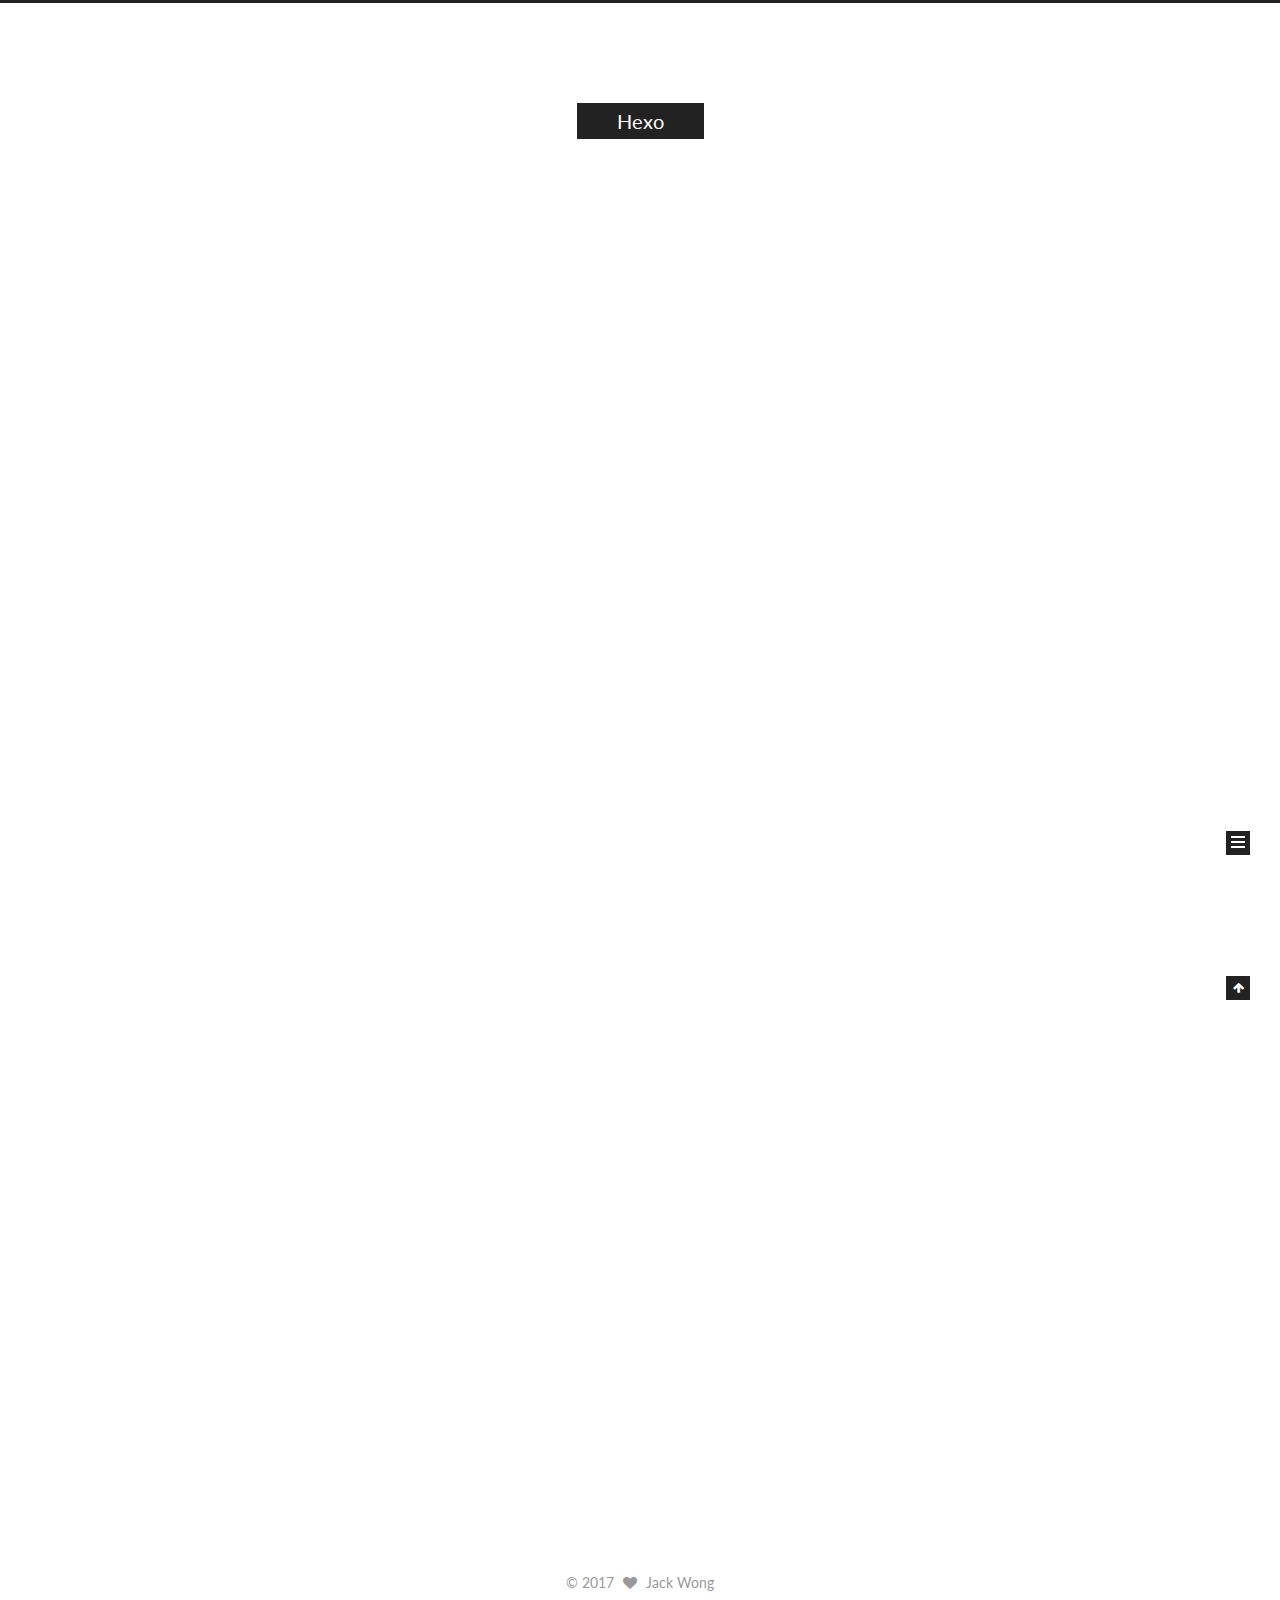
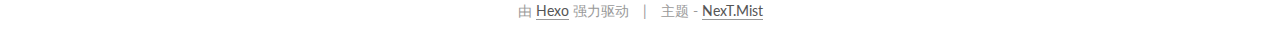
==== index.html @ d4b5f469 "Site updated: 2017-07-05 15:34:07" ====
<!doctype html>



  


<html class="theme-next mist use-motion" lang="zh-Hans">
<head>
  <meta charset="UTF-8"/>
<meta http-equiv="X-UA-Compatible" content="IE=edge" />
<meta name="viewport" content="width=device-width, initial-scale=1, maximum-scale=1"/>









<meta http-equiv="Cache-Control" content="no-transform" />
<meta http-equiv="Cache-Control" content="no-siteapp" />















  
  
  <link href="/lib/fancybox/source/jquery.fancybox.css?v=2.1.5" rel="stylesheet" type="text/css" />




  
  
  
  

  
    
    
  

  

  

  

  

  
    
    
    <link href="//fonts.googleapis.com/css?family=Lato:300,300italic,400,400italic,700,700italic&subset=latin,latin-ext" rel="stylesheet" type="text/css">
  






<link href="/lib/font-awesome/css/font-awesome.min.css?v=4.6.2" rel="stylesheet" type="text/css" />

<link href="/css/main.css?v=5.1.1" rel="stylesheet" type="text/css" />


  <meta name="keywords" content="Hexo, NexT" />








  <link rel="shortcut icon" type="image/x-icon" href="/favicon.ico?v=5.1.1" />






<meta name="description" content="大道至简 simplicity is the ultimate form of sophistication">
<meta property="og:type" content="website">
<meta property="og:title" content="Hexo">
<meta property="og:url" content="http://yoursite.com/index.html">
<meta property="og:site_name" content="Hexo">
<meta property="og:description" content="大道至简 simplicity is the ultimate form of sophistication">
<meta name="twitter:card" content="summary">
<meta name="twitter:title" content="Hexo">
<meta name="twitter:description" content="大道至简 simplicity is the ultimate form of sophistication">



<script type="text/javascript" id="hexo.configurations">
  var NexT = window.NexT || {};
  var CONFIG = {
    root: '/',
    scheme: 'Mist',
    sidebar: {"position":"left","display":"hide","offset":12,"offset_float":0,"b2t":false,"scrollpercent":false},
    fancybox: true,
    motion: true,
    duoshuo: {
      userId: '0',
      author: '博主'
    },
    algolia: {
      applicationID: '',
      apiKey: '',
      indexName: '',
      hits: {"per_page":10},
      labels: {"input_placeholder":"Search for Posts","hits_empty":"We didn't find any results for the search: ${query}","hits_stats":"${hits} results found in ${time} ms"}
    }
  };
</script>



  <link rel="canonical" href="http://yoursite.com/"/>





  <title>Hexo</title>
  














</head>

<body itemscope itemtype="http://schema.org/WebPage" lang="zh-Hans">

  
  
    
  

  <div class="container sidebar-position-left 
   page-home 
 ">
    <div class="headband"></div>

    <header id="header" class="header" itemscope itemtype="http://schema.org/WPHeader">
      <div class="header-inner"><div class="site-brand-wrapper">
  <div class="site-meta ">
    

    <div class="custom-logo-site-title">
      <a href="/"  class="brand" rel="start">
        <span class="logo-line-before"><i></i></span>
        <span class="site-title">Hexo</span>
        <span class="logo-line-after"><i></i></span>
      </a>
    </div>
      
        <p class="site-subtitle"></p>
      
  </div>

  <div class="site-nav-toggle">
    <button>
      <span class="btn-bar"></span>
      <span class="btn-bar"></span>
      <span class="btn-bar"></span>
    </button>
  </div>
</div>

<nav class="site-nav">
  

  
    <ul id="menu" class="menu">
      
        
        <li class="menu-item menu-item-home">
          <a href="/" rel="section">
            
              <i class="menu-item-icon fa fa-fw fa-home"></i> <br />
            
            首页
          </a>
        </li>
      
        
        <li class="menu-item menu-item-archives">
          <a href="/archives/" rel="section">
            
              <i class="menu-item-icon fa fa-fw fa-archive"></i> <br />
            
            归档
          </a>
        </li>
      
        
        <li class="menu-item menu-item-tags">
          <a href="/tags/" rel="section">
            
              <i class="menu-item-icon fa fa-fw fa-tags"></i> <br />
            
            标签
          </a>
        </li>
      

      
    </ul>
  

  
</nav>



 </div>
    </header>

    <main id="main" class="main">
      <div class="main-inner">
        <div class="content-wrap">
          <div id="content" class="content">
            
  <section id="posts" class="posts-expand">
    
      

  

  
  
  

  <article class="post post-type-normal " itemscope itemtype="http://schema.org/Article">
    <link itemprop="mainEntityOfPage" href="http://yoursite.com/2017/06/29/article-title/">

    <span hidden itemprop="author" itemscope itemtype="http://schema.org/Person">
      <meta itemprop="name" content="Jack Wong">
      <meta itemprop="description" content="">
      <meta itemprop="image" content="http://a2.qpic.cn/psb?/f7299f6e-00da-4d4c-9fb1-8a17c630b456/jE.WMUGCTJn9BSETzy*xFQn8huYNK.FJA8dAgrJhYkQ!/b/dAwBAAAAAAAA&bo=AAWrBqsG5QgFB8w!&rf=viewer_4">
    </span>

    <span hidden itemprop="publisher" itemscope itemtype="http://schema.org/Organization">
      <meta itemprop="name" content="Hexo">
    </span>

    
      <header class="post-header">

        
        
          <h1 class="post-title" itemprop="name headline">
                
                <a class="post-title-link" href="/2017/06/29/article-title/" itemprop="url">article title</a></h1>
        

        <div class="post-meta">
          <span class="post-time">
            
              <span class="post-meta-item-icon">
                <i class="fa fa-calendar-o"></i>
              </span>
              
                <span class="post-meta-item-text">发表于</span>
              
              <time title="创建于" itemprop="dateCreated datePublished" datetime="2017-06-29T18:43:06+08:00">
                2017-06-29
              </time>
            

            

            
          </span>

          

          
            
          

          
          

          

          

          

        </div>
      </header>
    

    <div class="post-body" itemprop="articleBody">

      
      

      
        
          
            
          
        
      
    </div>

    <div>
      
    </div>

    <div>
      
    </div>

    <div>
      
    </div>

    <footer class="post-footer">
      

      

      

      
      
        <div class="post-eof"></div>
      
    </footer>
  </article>


    
      

  

  
  
  

  <article class="post post-type-normal " itemscope itemtype="http://schema.org/Article">
    <link itemprop="mainEntityOfPage" href="http://yoursite.com/2017/06/29/hello-world/">

    <span hidden itemprop="author" itemscope itemtype="http://schema.org/Person">
      <meta itemprop="name" content="Jack Wong">
      <meta itemprop="description" content="">
      <meta itemprop="image" content="http://a2.qpic.cn/psb?/f7299f6e-00da-4d4c-9fb1-8a17c630b456/jE.WMUGCTJn9BSETzy*xFQn8huYNK.FJA8dAgrJhYkQ!/b/dAwBAAAAAAAA&bo=AAWrBqsG5QgFB8w!&rf=viewer_4">
    </span>

    <span hidden itemprop="publisher" itemscope itemtype="http://schema.org/Organization">
      <meta itemprop="name" content="Hexo">
    </span>

    
      <header class="post-header">

        
        
          <h1 class="post-title" itemprop="name headline">
                
                <a class="post-title-link" href="/2017/06/29/hello-world/" itemprop="url">Hello World</a></h1>
        

        <div class="post-meta">
          <span class="post-time">
            
              <span class="post-meta-item-icon">
                <i class="fa fa-calendar-o"></i>
              </span>
              
                <span class="post-meta-item-text">发表于</span>
              
              <time title="创建于" itemprop="dateCreated datePublished" datetime="2017-06-29T18:27:53+08:00">
                2017-06-29
              </time>
            

            

            
          </span>

          

          
            
          

          
          

          

          

          

        </div>
      </header>
    

    <div class="post-body" itemprop="articleBody">

      
      

      
        
          
            <p>Welcome to <a href="https://hexo.io/" target="_blank" rel="external">Hexo</a>! This is your very first post. Check <a href="https://hexo.io/docs/" target="_blank" rel="external">documentation</a> for more info. If you get any problems when using Hexo, you can find the answer in <a href="https://hexo.io/docs/troubleshooting.html" target="_blank" rel="external">troubleshooting</a> or you can ask me on <a href="https://github.com/hexojs/hexo/issues" target="_blank" rel="external">GitHub</a>.</p>
<h2 id="Quick-Start"><a href="#Quick-Start" class="headerlink" title="Quick Start"></a>Quick Start</h2><h3 id="Create-a-new-post"><a href="#Create-a-new-post" class="headerlink" title="Create a new post"></a>Create a new post</h3><figure class="highlight bash"><table><tr><td class="gutter"><pre><div class="line">1</div></pre></td><td class="code"><pre><div class="line">$ hexo new <span class="string">"My New Post"</span></div></pre></td></tr></table></figure>
<p>More info: <a href="https://hexo.io/docs/writing.html" target="_blank" rel="external">Writing</a></p>
<h3 id="Run-server"><a href="#Run-server" class="headerlink" title="Run server"></a>Run server</h3><figure class="highlight bash"><table><tr><td class="gutter"><pre><div class="line">1</div></pre></td><td class="code"><pre><div class="line">$ hexo server</div></pre></td></tr></table></figure>
<p>More info: <a href="https://hexo.io/docs/server.html" target="_blank" rel="external">Server</a></p>
<h3 id="Generate-static-files"><a href="#Generate-static-files" class="headerlink" title="Generate static files"></a>Generate static files</h3><figure class="highlight bash"><table><tr><td class="gutter"><pre><div class="line">1</div></pre></td><td class="code"><pre><div class="line">$ hexo generate</div></pre></td></tr></table></figure>
<p>More info: <a href="https://hexo.io/docs/generating.html" target="_blank" rel="external">Generating</a></p>
<h3 id="Deploy-to-remote-sites"><a href="#Deploy-to-remote-sites" class="headerlink" title="Deploy to remote sites"></a>Deploy to remote sites</h3><figure class="highlight bash"><table><tr><td class="gutter"><pre><div class="line">1</div></pre></td><td class="code"><pre><div class="line">$ hexo deploy</div></pre></td></tr></table></figure>
<p>More info: <a href="https://hexo.io/docs/deployment.html" target="_blank" rel="external">Deployment</a></p>

          
        
      
    </div>

    <div>
      
    </div>

    <div>
      
    </div>

    <div>
      
    </div>

    <footer class="post-footer">
      

      

      

      
      
        <div class="post-eof"></div>
      
    </footer>
  </article>


    
  </section>

  


          </div>
          


          

        </div>
        
          
  
  <div class="sidebar-toggle">
    <div class="sidebar-toggle-line-wrap">
      <span class="sidebar-toggle-line sidebar-toggle-line-first"></span>
      <span class="sidebar-toggle-line sidebar-toggle-line-middle"></span>
      <span class="sidebar-toggle-line sidebar-toggle-line-last"></span>
    </div>
  </div>

  <aside id="sidebar" class="sidebar">
    <div class="sidebar-inner">

      

      

      <section class="site-overview sidebar-panel sidebar-panel-active">
        <div class="site-author motion-element" itemprop="author" itemscope itemtype="http://schema.org/Person">
          <img class="site-author-image" itemprop="image"
               src="http://a2.qpic.cn/psb?/f7299f6e-00da-4d4c-9fb1-8a17c630b456/jE.WMUGCTJn9BSETzy*xFQn8huYNK.FJA8dAgrJhYkQ!/b/dAwBAAAAAAAA&bo=AAWrBqsG5QgFB8w!&rf=viewer_4"
               alt="Jack Wong" />
          <p class="site-author-name" itemprop="name">Jack Wong</p>
           
              <p class="site-description motion-element" itemprop="description">大道至简 simplicity is the ultimate form of sophistication</p>
          
        </div>
        <nav class="site-state motion-element">

          
            <div class="site-state-item site-state-posts">
              <a href="/archives/">
                <span class="site-state-item-count">2</span>
                <span class="site-state-item-name">日志</span>
              </a>
            </div>
          

          

          

        </nav>

        

        <div class="links-of-author motion-element">
          
        </div>

        
        

        
        

        


      </section>

      

      

    </div>
  </aside>


        
      </div>
    </main>

    <footer id="footer" class="footer">
      <div class="footer-inner">
        <div class="copyright" >
  
  &copy; 
  <span itemprop="copyrightYear">2017</span>
  <span class="with-love">
    <i class="fa fa-heart"></i>
  </span>
  <span class="author" itemprop="copyrightHolder">Jack Wong</span>
</div>


<div class="powered-by">
  由 <a class="theme-link" href="https://hexo.io">Hexo</a> 强力驱动
</div>

<div class="theme-info">
  主题 -
  <a class="theme-link" href="https://github.com/iissnan/hexo-theme-next">
    NexT.Mist
  </a>
</div>


        

        
      </div>
    </footer>

    
      <div class="back-to-top">
        <i class="fa fa-arrow-up"></i>
        
      </div>
    

  </div>

  

<script type="text/javascript">
  if (Object.prototype.toString.call(window.Promise) !== '[object Function]') {
    window.Promise = null;
  }
</script>









  












  
  <script type="text/javascript" src="/lib/jquery/index.js?v=2.1.3"></script>

  
  <script type="text/javascript" src="/lib/fastclick/lib/fastclick.min.js?v=1.0.6"></script>

  
  <script type="text/javascript" src="/lib/jquery_lazyload/jquery.lazyload.js?v=1.9.7"></script>

  
  <script type="text/javascript" src="/lib/velocity/velocity.min.js?v=1.2.1"></script>

  
  <script type="text/javascript" src="/lib/velocity/velocity.ui.min.js?v=1.2.1"></script>

  
  <script type="text/javascript" src="/lib/fancybox/source/jquery.fancybox.pack.js?v=2.1.5"></script>


  


  <script type="text/javascript" src="/js/src/utils.js?v=5.1.1"></script>

  <script type="text/javascript" src="/js/src/motion.js?v=5.1.1"></script>



  
  

  
    <script type="text/javascript" src="/js/src/scrollspy.js?v=5.1.1"></script>
<script type="text/javascript" src="/js/src/post-details.js?v=5.1.1"></script>

  

  


  <script type="text/javascript" src="/js/src/bootstrap.js?v=5.1.1"></script>



  


  




	





  





  





  






  





  

  

  

  

  

  

</body>
</html>
---- css/main.css ----
/* normalize.css v3.0.2 | MIT License | git.io/normalize */
html {
  font-family: sans-serif; /* 1 */
  -ms-text-size-adjust: 100%; /* 2 */
  -webkit-text-size-adjust: 100%; /* 2 */
}
body {
  margin: 0;
}
article,
aside,
details,
figcaption,
figure,
footer,
header,
hgroup,
main,
menu,
nav,
section,
summary {
  display: block;
}
audio,
canvas,
progress,
video {
  display: inline-block; /* 1 */
  vertical-align: baseline; /* 2 */
}
audio:not([controls]) {
  display: none;
  height: 0;
}
[hidden],
template {
  display: none;
}
a {
  background-color: transparent;
}
a:active,
a:hover {
  outline: 0;
}
abbr[title] {
  border-bottom: 1px dotted;
}
b,
strong {
  font-weight: bold;
}
dfn {
  font-style: italic;
}
h1 {
  font-size: 2em;
  margin: 0.67em 0;
}
mark {
  background: #ff0;
  color: #000;
}
small {
  font-size: 80%;
}
sub,
sup {
  font-size: 75%;
  line-height: 0;
  position: relative;
  vertical-align: baseline;
}
sup {
  top: -0.5em;
}
sub {
  bottom: -0.25em;
}
img {
  border: 0;
}
svg:not(:root) {
  overflow: hidden;
}
figure {
  margin: 1em 40px;
}
hr {
  -moz-box-sizing: content-box;
  box-sizing: content-box;
  height: 0;
}
pre {
  overflow: auto;
}
code,
kbd,
pre,
samp {
  font-family: monospace, monospace;
  font-size: 1em;
}
button,
input,
optgroup,
select,
textarea {
  color: inherit; /* 1 */
  font: inherit; /* 2 */
  margin: 0; /* 3 */
}
button {
  overflow: visible;
}
button,
select {
  text-transform: none;
}
button,
html input[type="button"],
input[type="reset"],
input[type="submit"] {
  -webkit-appearance: button; /* 2 */
  cursor: pointer; /* 3 */
}
button[disabled],
html input[disabled] {
  cursor: default;
}
button::-moz-focus-inner,
input::-moz-focus-inner {
  border: 0;
  padding: 0;
}
input {
  line-height: normal;
}
input[type="checkbox"],
input[type="radio"] {
  box-sizing: border-box; /* 1 */
  padding: 0; /* 2 */
}
input[type="number"]::-webkit-inner-spin-button,
input[type="number"]::-webkit-outer-spin-button {
  height: auto;
}
input[type="search"] {
  -webkit-appearance: textfield; /* 1 */
  -moz-box-sizing: content-box;
  -webkit-box-sizing: content-box; /* 2 */
  box-sizing: content-box;
}
input[type="search"]::-webkit-search-cancel-button,
input[type="search"]::-webkit-search-decoration {
  -webkit-appearance: none;
}
fieldset {
  border: 1px solid #c0c0c0;
  margin: 0 2px;
  padding: 0.35em 0.625em 0.75em;
}
legend {
  border: 0; /* 1 */
  padding: 0; /* 2 */
}
textarea {
  overflow: auto;
}
optgroup {
  font-weight: bold;
}
table {
  border-collapse: collapse;
  border-spacing: 0;
}
td,
th {
  padding: 0;
}
::selection {
  background: #262a30;
  color: #fff;
}
body {
  position: relative;
  font-family: 'Lato', "PingFang SC", "Microsoft YaHei", sans-serif;
  font-size: 14px;
  line-height: 2;
  color: #555;
  background: #fff;
}
@media (max-width: 767px) {
  body {
    padding-right: 0 !important;
  }
}
@media (min-width: 768px) and (max-width: 991px) {
  body {
    padding-right: 0 !important;
  }
}
@media (min-width: 1600px) {
  body {
    font-size: 16px;
  }
}
h1,
h2,
h3,
h4,
h5,
h6 {
  margin: 0;
  padding: 0;
  font-weight: bold;
  line-height: 1.5;
  font-family: 'Lato', "PingFang SC", "Microsoft YaHei", sans-serif;
}
h2,
h3,
h4,
h5,
h6 {
  margin: 20px 0 15px;
}
h1 {
  font-size: 22px;
}
@media (max-width: 767px) {
  h1 {
    font-size: 18px;
  }
}
h2 {
  font-size: 20px;
}
@media (max-width: 767px) {
  h2 {
    font-size: 16px;
  }
}
h3 {
  font-size: 18px;
}
@media (max-width: 767px) {
  h3 {
    font-size: 14px;
  }
}
h4 {
  font-size: 16px;
}
@media (max-width: 767px) {
  h4 {
    font-size: 12px;
  }
}
h5 {
  font-size: 14px;
}
@media (max-width: 767px) {
  h5 {
    font-size: 10px;
  }
}
h6 {
  font-size: 12px;
}
@media (max-width: 767px) {
  h6 {
    font-size: 8px;
  }
}
p {
  margin: 0 0 25px 0;
}
a {
  color: #555;
  text-decoration: none;
  border-bottom: 1px solid #999;
  word-wrap: break-word;
}
a:hover {
  color: #222;
  border-bottom-color: #222;
}
blockquote {
  margin: 0;
  padding: 0;
}
img {
  display: block;
  margin: auto;
  max-width: 100%;
  height: auto;
}
hr {
  margin: 40px 0;
  height: 3px;
  border: none;
  background-color: #ddd;
  background-image: repeating-linear-gradient(-45deg, #fff, #fff 4px, transparent 4px, transparent 8px);
}
blockquote {
  padding: 0 15px;
  color: #666;
  border-left: 4px solid #ddd;
}
blockquote cite::before {
  content: "-";
  padding: 0 5px;
}
dt {
  font-weight: 700;
}
dd {
  margin: 0;
  padding: 0;
}
.text-left {
  text-align: left;
}
.text-center {
  text-align: center;
}
.text-right {
  text-align: right;
}
.text-justify {
  text-align: justify;
}
.text-nowrap {
  white-space: nowrap;
}
.text-lowercase {
  text-transform: lowercase;
}
.text-uppercase {
  text-transform: uppercase;
}
.text-capitalize {
  text-transform: capitalize;
}
.center-block {
  display: block;
  margin-left: auto;
  margin-right: auto;
}
.clearfix:before,
.clearfix:after {
  content: " ";
  display: table;
}
.clearfix:after {
  clear: both;
}
.pullquote {
  width: 45%;
}
.pullquote.left {
  float: left;
  margin-left: 5px;
  margin-right: 10px;
}
.pullquote.right {
  float: right;
  margin-left: 10px;
  margin-right: 5px;
}
.affix.affix.affix {
  position: fixed;
}
.translation {
  margin-top: -20px;
  font-size: 14px;
  color: #999;
}
.scrollbar-measure {
  width: 100px;
  height: 100px;
  overflow: scroll;
  position: absolute;
  top: -9999px;
}
.use-motion .motion-element {
  opacity: 0;
}
table {
  margin: 20px 0;
  width: 100%;
  border-collapse: collapse;
  border-spacing: 0;
  border: 1px solid #ddd;
  font-size: 14px;
  table-layout: fixed;
  word-wrap: break-all;
}
table>tbody>tr:nth-of-type(odd) {
  background-color: #f9f9f9;
}
table>tbody>tr:hover {
  background-color: #f5f5f5;
}
caption,
th,
td {
  padding: 8px;
  text-align: left;
  vertical-align: middle;
  font-weight: normal;
}
th,
td {
  border-bottom: 3px solid #ddd;
  border-right: 1px solid #eee;
}
th {
  padding-bottom: 10px;
  font-weight: 700;
}
td {
  border-bottom-width: 1px;
}
html,
body {
  height: 100%;
}
.container {
  position: relative;
  min-height: 100%;
}
.header-inner {
  margin: 0 auto;
  padding: 100px 0 70px;
  width: 700px;
}
@media (min-width: 1600px) {
  .container .header-inner {
    width: 900px;
  }
}
.main {
  padding-bottom: 150px;
}
.main-inner {
  margin: 0 auto;
  width: 700px;
}
@media (min-width: 1600px) {
  .container .main-inner {
    width: 900px;
  }
}
.footer {
  position: absolute;
  left: 0;
  bottom: 0;
  width: 100%;
  min-height: 50px;
}
.footer-inner {
  box-sizing: border-box;
  margin: 20px auto;
  width: 700px;
}
@media (min-width: 1600px) {
  .container .footer-inner {
    width: 900px;
  }
}
pre,
.highlight {
  overflow: auto;
  margin: 20px 0;
  padding: 0;
  font-size: 13px;
  color: #4d4d4c;
  background: #f7f7f7;
  line-height: 1.6;
}
pre,
code {
  font-family: consolas, Menlo, "PingFang SC", "Microsoft YaHei", monospace;
}
code {
  padding: 2px 4px;
  word-wrap: break-word;
  color: #555;
  background: #eee;
  border-radius: 3px;
  font-size: 13px;
}
pre code {
  padding: 0;
  color: #4d4d4c;
  background: none;
  text-shadow: none;
}
.highlight {
  border-radius: 1px;
}
.highlight pre {
  border: none;
  margin: 0;
  padding: 10px 0;
}
.highlight table {
  margin: 0;
  width: auto;
  border: none;
}
.highlight td {
  border: none;
  padding: 0;
}
.highlight figcaption {
  font-size: 1em;
  color: #4d4d4c;
  line-height: 1em;
  margin-bottom: 1em;
}
.highlight figcaption:before,
.highlight figcaption:after {
  content: " ";
  display: table;
}
.highlight figcaption:after {
  clear: both;
}
.highlight figcaption a {
  float: right;
  color: #4d4d4c;
}
.highlight figcaption a:hover {
  border-bottom-color: #4d4d4c;
}
.highlight .gutter pre {
  padding-left: 10px;
  padding-right: 10px;
  color: #869194;
  text-align: right;
  background-color: #eff2f3;
}
.highlight .code pre {
  width: 100%;
  padding-left: 10px;
  padding-right: 10px;
  background-color: #f7f7f7;
}
.highlight .line {
  height: 20px;
}
.gutter {
  -webkit-user-select: none;
  -moz-user-select: none;
  -ms-user-select: none;
  user-select: none;
}
.gist table {
  width: auto;
}
.gist table td {
  border: none;
}
pre .deletion {
  background: #fdd;
}
pre .addition {
  background: #dfd;
}
pre .meta {
  color: #8959a8;
}
pre .comment {
  color: #8e908c;
}
pre .variable,
pre .attribute,
pre .tag,
pre .regexp,
pre .ruby .constant,
pre .xml .tag .title,
pre .xml .pi,
pre .xml .doctype,
pre .html .doctype,
pre .css .id,
pre .css .class,
pre .css .pseudo {
  color: #c82829;
}
pre .number,
pre .preprocessor,
pre .built_in,
pre .literal,
pre .params,
pre .constant,
pre .command {
  color: #f5871f;
}
pre .ruby .class .title,
pre .css .rules .attribute,
pre .string,
pre .value,
pre .inheritance,
pre .header,
pre .ruby .symbol,
pre .xml .cdata,
pre .special,
pre .number,
pre .formula {
  color: #718c00;
}
pre .title,
pre .css .hexcolor {
  color: #3e999f;
}
pre .function,
pre .python .decorator,
pre .python .title,
pre .ruby .function .title,
pre .ruby .title .keyword,
pre .perl .sub,
pre .javascript .title,
pre .coffeescript .title {
  color: #4271ae;
}
pre .keyword,
pre .javascript .function {
  color: #8959a8;
}
.full-image.full-image.full-image {
  border: none;
  max-width: 100%;
  width: auto;
  margin: 20px auto;
}
@media (min-width: 992px) {
  .full-image.full-image.full-image {
    max-width: none;
    width: 110%;
    margin: 25px -5%;
  }
}
.blockquote-center,
.page-home .post-type-quote blockquote,
.page-post-detail .post-type-quote blockquote {
  position: relative;
  margin: 40px 0;
  padding: 0;
  border-left: none;
  text-align: center;
}
.blockquote-center::before,
.page-home .post-type-quote blockquote::before,
.page-post-detail .post-type-quote blockquote::before,
.blockquote-center::after,
.page-home .post-type-quote blockquote::after,
.page-post-detail .post-type-quote blockquote::after {
  position: absolute;
  content: ' ';
  display: block;
  width: 100%;
  height: 24px;
  opacity: 0.2;
  background-repeat: no-repeat;
  background-position: 0 -6px;
  background-size: 22px 22px;
}
.blockquote-center::before,
.page-home .post-type-quote blockquote::before,
.page-post-detail .post-type-quote blockquote::before {
  top: -20px;
  background-image: url("../images/quote-l.svg");
  border-top: 1px solid #ccc;
}
.blockquote-center::after,
.page-home .post-type-quote blockquote::after,
.page-post-detail .post-type-quote blockquote::after {
  bottom: -20px;
  background-image: url("../images/quote-r.svg");
  border-bottom: 1px solid #ccc;
  background-position: 100% 8px;
}
.blockquote-center p,
.page-home .post-type-quote blockquote p,
.page-post-detail .post-type-quote blockquote p,
.blockquote-center div,
.page-home .post-type-quote blockquote div,
.page-post-detail .post-type-quote blockquote div {
  text-align: center;
}
.post .post-body .group-picture img {
  box-sizing: border-box;
  padding: 0 3px;
  border: none;
}
.post .group-picture-row {
  overflow: hidden;
  margin-top: 6px;
}
.post .group-picture-row:first-child {
  margin-top: 0;
}
.post .group-picture-column {
  float: left;
}
.page-post-detail .post-body .group-picture-column {
  float: none;
  margin-top: 10px;
  width: auto !important;
}
.page-post-detail .post-body .group-picture-column img {
  margin: 0 auto;
}
.page-archive .group-picture-container {
  overflow: hidden;
}
.page-archive .group-picture-row {
  float: left;
}
.page-archive .group-picture-row:first-child {
  margin-top: 6px;
}
.page-archive .group-picture-column {
  max-width: 150px;
  max-height: 150px;
}
.note {
  padding: 20px;
  margin: 20px 0;
  border: 1px solid #eee;
  border-left-width: 5px;
  border-radius: 3px;
}
.note h2,
.note h3,
.note h4,
.note h5,
.note h6 {
  margin-top: 0;
  margin-bottom: 5px;
  padding-top: 0 !important;
}
.note p:last-child {
  margin-bottom: 0;
}
.note code {
  border-radius: 3px;
}
.note+.note {
  margin-top: -5px;
}
.default {
  border-left-color: #777;
}
.default h2,
.default h3,
.default h4,
.default h5,
.default h6 {
  color: #777;
}
.primary {
  border-left-color: #428bca;
}
.primary h2,
.primary h3,
.primary h4,
.primary h5,
.primary h6 {
  color: #428bca;
}
.success {
  border-left-color: #5cb85c;
}
.success h2,
.success h3,
.success h4,
.success h5,
.success h6 {
  color: #5cb85c;
}
.danger {
  border-left-color: #d9534f;
}
.danger h2,
.danger h3,
.danger h4,
.danger h5,
.danger h6 {
  color: #d9534f;
}
.warning {
  border-left-color: #f0ad4e;
}
.warning h2,
.warning h3,
.warning h4,
.warning h5,
.warning h6 {
  color: #f0ad4e;
}
.info {
  border-left-color: #5bc0de;
}
.info h2,
.info h3,
.info h4,
.info h5,
.info h6 {
  color: #5bc0de;
}
.btn {
  display: inline-block;
  padding: 0 20px;
  font-size: 14px;
  color: #fff;
  background: #222;
  border: 2px solid #222;
  text-decoration: none;
  border-radius: 0;
  transition-property: background-color;
  transition-duration: 0.2s;
  transition-timing-function: ease-in-out;
  transition-delay: 0s;
}
.btn:hover,
.post-button .btn:hover {
  border-color: #222;
  color: #222;
  background: #fff;
}
.btn-bar {
  display: block;
  width: 22px;
  height: 2px;
  background: #555;
  border-radius: 1px;
}
.btn-bar+.btn-bar {
  margin-top: 4px;
}
.pagination {
  margin: 120px 0 40px;
  text-align: center;
  border-top: 1px solid #eee;
}
.page-number-basic,
.pagination .prev,
.pagination .next,
.pagination .page-number,
.pagination .space {
  display: inline-block;
  position: relative;
  top: -1px;
  margin: 0 10px;
  padding: 0 10px;
  line-height: 30px;
}
@media (max-width: 767px) {
  .page-number-basic,
  .pagination .prev,
  .pagination .next,
  .pagination .page-number,
  .pagination .space {
    margin: 0 5px;
  }
}
.pagination .prev,
.pagination .next,
.pagination .page-number {
  border-bottom: 0;
  border-top: 1px solid #eee;
  transition-property: border-color;
  transition-duration: 0.2s;
  transition-timing-function: ease-in-out;
  transition-delay: 0s;
}
.pagination .prev:hover,
.pagination .next:hover,
.pagination .page-number:hover {
  border-top-color: #222;
}
.pagination .space {
  padding: 0;
  margin: 0;
}
.pagination .prev {
  margin-left: 0;
}
.pagination .next {
  margin-right: 0;
}
.pagination .page-number.current {
  color: #fff;
  background: #ccc;
  border-top-color: #ccc;
}
@media (max-width: 767px) {
  .pagination {
    border-top: none;
  }
  .pagination .prev,
  .pagination .next,
  .pagination .page-number {
    margin-bottom: 10px;
    border-top: 0;
    border-bottom: 1px solid #eee;
  }
  .pagination .prev:hover,
  .pagination .next:hover,
  .pagination .page-number:hover {
    border-bottom-color: #222;
  }
}
.comments {
  margin: 60px 20px 0;
}
.tag-cloud {
  text-align: center;
}
.tag-cloud a {
  display: inline-block;
  margin: 10px;
}
.back-to-top {
  box-sizing: border-box;
  position: fixed;
  bottom: -100px;
  right: 30px;
  z-index: 1050;
  padding: 0 6px;
  width: 24px;
  background: #222;
  font-size: 12px;
  opacity: 1;
  color: #fff;
  cursor: pointer;
  text-align: center;
  -webkit-transform: translateZ(0);
  transition-property: bottom;
  transition-duration: 0.2s;
  transition-timing-function: ease-in-out;
  transition-delay: 0s;
}
@media (max-width: 767px) {
  .back-to-top {
    display: none;
  }
}
@media (min-width: 768px) and (max-width: 991px) {
  .back-to-top {
    display: none;
  }
}
.back-to-top.back-to-top-on {
  bottom: 19px;
}
.header {
  background: transparent;
}
.header-inner {
  position: relative;
}
.headband {
  height: 3px;
  background: #222;
}
.site-meta {
  margin: 0;
  text-align: center;
}
@media (max-width: 767px) {
  .site-meta {
    text-align: center;
  }
}
.brand {
  position: relative;
  display: inline-block;
  padding: 0 40px;
  color: #fff;
  background: #222;
  border-bottom: none;
}
.brand:hover {
  color: #fff;
}
.logo {
  display: inline-block;
  margin-right: 5px;
  line-height: 36px;
  vertical-align: top;
}
.site-title {
  display: inline-block;
  vertical-align: top;
  line-height: 36px;
  font-size: 20px;
  font-weight: normal;
  font-family: 'Lato', "PingFang SC", "Microsoft YaHei", sans-serif;
}
.site-subtitle {
  margin-top: 10px;
  font-size: 13px;
  color: #999;
}
.use-motion .brand {
  opacity: 0;
}
.use-motion .logo,
.use-motion .site-title,
.use-motion .site-subtitle {
  opacity: 0;
  position: relative;
  top: -10px;
}
.site-nav-toggle {
  display: none;
  position: absolute;
  top: 10px;
  left: 10px;
}
@media (max-width: 767px) {
  .site-nav-toggle {
    display: block;
  }
}
.site-nav-toggle button {
  margin-top: 2px;
  padding: 9px 10px;
  background: transparent;
  border: none;
}
@media (max-width: 767px) {
  .site-nav {
    display: none;
    margin: 0 -10px;
    padding: 0 10px;
    clear: both;
    border-top: 1px solid #ddd;
  }
}
@media (min-width: 768px) and (max-width: 991px) {
  .site-nav {
    display: block !important;
  }
}
@media (min-width: 992px) {
  .site-nav {
    display: block !important;
  }
}
.menu {
  margin-top: 20px;
  padding-left: 0;
  text-align: center;
}
.menu .menu-item {
  display: inline-block;
  margin: 0 10px;
  list-style: none;
}
@media screen and (max-width: 767px) {
  .menu .menu-item {
    margin-top: 10px;
  }
}
.menu .menu-item a {
  display: block;
  font-size: 13px;
  line-height: inherit;
  border-bottom: 1px solid transparent;
  transition-property: border-color;
  transition-duration: 0.2s;
  transition-timing-function: ease-in-out;
  transition-delay: 0s;
}
.menu .menu-item a:hover {
  border-bottom-color: #222;
}
.menu .menu-item .fa {
  margin-right: 5px;
}
.use-motion .menu-item {
  opacity: 0;
}
.post-body {
  font-family: 'Lato', "PingFang SC", "Microsoft YaHei", sans-serif;
}
@media (max-width: 767px) {
  .post-body {
    word-break: break-word;
  }
}
.post-body .fancybox img {
  display: block !important;
  margin: 0 auto;
  cursor: pointer;
  cursor: zoom-in;
  cursor: -webkit-zoom-in;
}
.post-body .image-caption,
.post-body .figure .caption {
  margin: 10px auto 15px;
  text-align: center;
  font-size: 14px;
  color: #999;
  font-weight: bold;
  line-height: 1;
}
.post-sticky-flag {
  display: inline-block;
  font-size: 16px;
  -ms-transform: rotate(30deg);
  -webkit-transform: rotate(30deg);
  -moz-transform: rotate(30deg);
  -ms-transform: rotate(30deg);
  -o-transform: rotate(30deg);
  transform: rotate(30deg);
}
.posts-expand {
  padding-top: 40px;
}
@media (max-width: 767px) {
  .posts-expand {
    margin: 0 20px;
  }
  .post-body pre {
    padding: 10px;
  }
  .post-body pre .gutter pre {
    padding-right: 10px;
  }
  .post-body .highlight {
    margin-left: 0px;
    margin-right: 0px;
    padding: 0;
  }
  .post-body .highlight .gutter pre {
    padding-right: 10px;
  }
}
@media (min-width: 992px) {
  .posts-expand .post-body {
    text-align: justify;
  }
}
.posts-expand .post-body h2,
.posts-expand .post-body h3,
.posts-expand .post-body h4,
.posts-expand .post-body h5,
.posts-expand .post-body h6 {
  padding-top: 10px;
}
.posts-expand .post-body h2 .header-anchor,
.posts-expand .post-body h3 .header-anchor,
.posts-expand .post-body h4 .header-anchor,
.posts-expand .post-body h5 .header-anchor,
.posts-expand .post-body h6 .header-anchor {
  float: right;
  margin-left: 10px;
  color: #ccc;
  border-bottom-style: none;
  visibility: hidden;
}
.posts-expand .post-body h2 .header-anchor:hover,
.posts-expand .post-body h3 .header-anchor:hover,
.posts-expand .post-body h4 .header-anchor:hover,
.posts-expand .post-body h5 .header-anchor:hover,
.posts-expand .post-body h6 .header-anchor:hover {
  color: inherit;
}
.posts-expand .post-body h2:hover .header-anchor,
.posts-expand .post-body h3:hover .header-anchor,
.posts-expand .post-body h4:hover .header-anchor,
.posts-expand .post-body h5:hover .header-anchor,
.posts-expand .post-body h6:hover .header-anchor {
  visibility: visible;
}
.posts-expand .post-body ul li {
  list-style: circle;
}
.posts-expand .post-body img {
  box-sizing: border-box;
  margin: auto;
  padding: 3px;
  border: 1px solid #ddd;
}
.posts-expand .fancybox img {
  margin: 0 auto;
}
@media (max-width: 767px) {
  .posts-collapse {
    margin: 0 20px;
  }
  .posts-collapse .post-title,
  .posts-collapse .post-meta {
    display: block;
    width: auto;
    text-align: left;
  }
}
.posts-collapse {
  position: relative;
  z-index: 1010;
  margin-left: 55px;
}
.posts-collapse::after {
  content: " ";
  position: absolute;
  top: 20px;
  left: 0;
  margin-left: -2px;
  width: 4px;
  height: 100%;
  background: #f5f5f5;
  z-index: -1;
}
@media (max-width: 767px) {
  .posts-collapse {
    margin: 0 20px;
  }
}
.posts-collapse .collection-title {
  position: relative;
  margin: 60px 0;
}
.posts-collapse .collection-title h1,
.posts-collapse .collection-title h2 {
  margin-left: 20px;
}
.posts-collapse .collection-title small {
  color: #bbb;
  margin-left: 5px;
}
.posts-collapse .collection-title::before {
  content: " ";
  position: absolute;
  left: 0;
  top: 50%;
  margin-left: -4px;
  margin-top: -4px;
  width: 8px;
  height: 8px;
  background: #bbb;
  border-radius: 50%;
}
.posts-collapse .post {
  margin: 30px 0;
}
.posts-collapse .post-header {
  position: relative;
  transition-duration: 0.2s;
  transition-timing-function: ease-in-out;
  transition-delay: 0s;
  transition-property: border;
  border-bottom: 1px dashed #ccc;
}
.posts-collapse .post-header::before {
  content: " ";
  position: absolute;
  left: 0;
  top: 12px;
  width: 6px;
  height: 6px;
  margin-left: -4px;
  background: #bbb;
  border-radius: 50%;
  border: 1px solid #fff;
  transition-duration: 0.2s;
  transition-timing-function: ease-in-out;
  transition-delay: 0s;
  transition-property: background;
}
.posts-collapse .post-header:hover {
  border-bottom-color: #666;
}
.posts-collapse .post-header:hover::before {
  background: #222;
}
.posts-collapse .post-meta {
  position: absolute;
  font-size: 12px;
  left: 20px;
  top: 5px;
}
.posts-collapse .post-comments-count {
  display: none;
}
.posts-collapse .post-title {
  margin-left: 60px;
  font-size: 16px;
  font-weight: normal;
  line-height: inherit;
}
.posts-collapse .post-title::after {
  margin-left: 3px;
  opacity: 0.6;
}
.posts-collapse .post-title a {
  color: #666;
  border-bottom: none;
}
.page-home .post-type-quote .post-header,
.page-post-detail .post-type-quote .post-header,
.page-home .post-type-quote .post-tags,
.page-post-detail .post-type-quote .post-tags {
  display: none;
}
.posts-expand .post-title {
  font-size: 26px;
  text-align: center;
  word-break: break-word;
  font-weight: 400;
}
@media (max-width: 767px) {
  .posts-expand .post-title {
    font-size: 22px;
  }
}
.posts-expand .post-title-link {
  display: inline-block;
  position: relative;
  color: #555;
  border-bottom: none;
  line-height: 1.2;
  vertical-align: top;
}
.posts-expand .post-title-link::before {
  content: "";
  position: absolute;
  width: 100%;
  height: 2px;
  bottom: 0;
  left: 0;
  background-color: #000;
  visibility: hidden;
  -webkit-transform: scaleX(0);
  -moz-transform: scaleX(0);
  -ms-transform: scaleX(0);
  -o-transform: scaleX(0);
  transform: scaleX(0);
  transition-duration: 0.2s;
  transition-timing-function: ease-in-out;
  transition-delay: 0s;
}
.posts-expand .post-title-link:hover::before {
  visibility: visible;
  -webkit-transform: scaleX(1);
  -moz-transform: scaleX(1);
  -ms-transform: scaleX(1);
  -o-transform: scaleX(1);
  transform: scaleX(1);
}
.posts-expand .post-title-link .fa {
  font-size: 16px;
}
.posts-expand .post-meta {
  margin: 3px 0 60px 0;
  color: #999;
  font-family: 'Lato', "PingFang SC", "Microsoft YaHei", sans-serif;
  font-size: 12px;
  text-align: center;
}
.posts-expand .post-meta .post-category-list {
  display: inline-block;
  margin: 0;
  padding: 3px;
}
.posts-expand .post-meta .post-category-list-link {
  color: #999;
}
.posts-expand .post-meta .post-description {
  font-size: 14px;
  margin-top: 2px;
}
.post-wordcount {
  display: inline-block;
}
.post-meta-divider {
  margin: 0 0.5em;
}
.post-meta-item-icon {
  margin-right: 3px;
}
@media (min-width: 768px) and (max-width: 991px) {
  .post-meta-item-icon {
    display: inline-block;
  }
}
@media (max-width: 767px) {
  .post-meta-item-icon {
    display: inline-block;
  }
}
@media (min-width: 768px) and (max-width: 991px) {
  .post-meta-item-text {
    display: none;
  }
}
@media (max-width: 767px) {
  .post-meta-item-text {
    display: none;
  }
}
@media (max-width: 767px) {
  .posts-expand .post-comments-count {
    display: none;
  }
}
.post-button {
  margin-top: 50px;
}
.post-button .btn {
  color: #fff;
  font-size: 14px;
  background: #222;
  border-radius: 0;
  line-height: 2;
  margin: 0 4px 8px 4px;
}
.post-button .fa-fw {
  width: 1.285714285714286em;
  text-align: left;
}
.posts-expand .post-tags {
  margin-top: 40px;
  text-align: center;
}
.posts-expand .post-tags a {
  display: inline-block;
  margin-right: 10px;
  font-size: 13px;
}
.post-nav {
  display: table;
  margin-top: 15px;
  width: 100%;
  border-top: 1px solid #eee;
}
.post-nav-divider {
  display: table-cell;
  width: 10%;
}
.post-nav-item {
  display: table-cell;
  padding: 10px 0 0 0;
  width: 45%;
  vertical-align: top;
}
.post-nav-item a {
  position: relative;
  display: block;
  line-height: 25px;
  font-size: 14px;
  color: #555;
  border-bottom: none;
}
.post-nav-item a:hover {
  color: #222;
  border-bottom: none;
}
.post-nav-item a:active {
  top: 2px;
}
.post-nav-item .fa {
  position: absolute;
  top: 8px;
  left: 0;
  font-size: 12px;
}
.post-nav-next a {
  padding-left: 15px;
}
.post-nav-prev {
  text-align: right;
}
.post-nav-prev a {
  padding-right: 15px;
}
.post-nav-prev .fa {
  right: 0;
  left: auto;
}
.posts-expand .post-eof {
  display: block;
  margin: 80px auto 60px;
  width: 8%;
  height: 1px;
  background: #ccc;
  text-align: center;
}
.post:last-child .post-eof.post-eof.post-eof {
  display: none;
}
.post-gallery {
  display: table;
  table-layout: fixed;
  width: 100%;
  border-collapse: separate;
}
.post-gallery-row {
  display: table-row;
}
.post-gallery .post-gallery-img {
  display: table-cell;
  text-align: center;
  vertical-align: middle;
  border: none;
}
.post-gallery .post-gallery-img img {
  max-width: 100%;
  max-height: 100%;
  border: none;
}
.fancybox-close,
.fancybox-close:hover {
  border: none;
}
.sidebar {
  position: fixed;
  right: 0;
  top: 0;
  bottom: 0;
  width: 0;
  z-index: 1040;
  box-shadow: inset 0 2px 6px #000;
  background: #222;
  -webkit-transform: translateZ(0);
}
.sidebar a {
  color: #999;
  border-bottom-color: #555;
}
.sidebar a:hover {
  color: #eee;
}
@media (min-width: 768px) and (max-width: 991px) {
  .sidebar {
    display: none !important;
  }
}
@media (max-width: 767px) {
  .sidebar {
    display: none !important;
  }
}
.sidebar-inner {
  position: relative;
  padding: 20px 10px;
  color: #999;
  text-align: center;
}
.sidebar-toggle {
  position: fixed;
  right: 30px;
  bottom: 45px;
  width: 14px;
  height: 14px;
  padding: 5px;
  background: #222;
  line-height: 0;
  z-index: 1050;
  cursor: pointer;
  -webkit-transform: translateZ(0);
}
@media (min-width: 768px) and (max-width: 991px) {
  .sidebar-toggle {
    display: none;
  }
}
@media (max-width: 767px) {
  .sidebar-toggle {
    display: none;
  }
}
.sidebar-toggle-line {
  position: relative;
  display: inline-block;
  vertical-align: top;
  height: 2px;
  width: 100%;
  background: #fff;
  margin-top: 3px;
}
.sidebar-toggle-line:first-child {
  margin-top: 0;
}
.site-author-image {
  display: block;
  margin: 0 auto;
  padding: 2px;
  max-width: 96px;
  height: auto;
  border: 2px solid #333;
}
.site-author-name {
  margin: 5px 0 0;
  text-align: center;
  color: #f5f5f5;
  font-weight: normal;
}
.site-description {
  margin-top: 5px;
  text-align: center;
  font-size: 14px;
  color: #999;
}
.site-state {
  overflow: hidden;
  line-height: 1.4;
  white-space: nowrap;
  text-align: center;
}
.site-state-item {
  display: inline-block;
  padding: 0 15px;
  border-left: 1px solid #333;
}
.site-state-item:first-child {
  border-left: none;
}
.site-state-item a {
  border-bottom: none;
}
.site-state-item-count {
  display: block;
  text-align: center;
  color: inherit;
  font-weight: 600;
  font-size: 18px;
}
.site-state-item-name {
  font-size: 13px;
  color: inherit;
}
.feed-link {
  margin-top: 20px;
}
.feed-link a {
  display: inline-block;
  padding: 0 15px;
  color: #fc6423;
  border: 1px solid #fc6423;
  border-radius: 4px;
}
.feed-link a i {
  color: #fc6423;
  font-size: 14px;
}
.feed-link a:hover {
  color: #fff;
  background: #fc6423;
}
.feed-link a:hover i {
  color: #fff;
}
.links-of-author {
  margin-top: 20px;
}
.links-of-author a {
  display: inline-block;
  vertical-align: middle;
  margin-right: 10px;
  margin-bottom: 10px;
  border-bottom-color: #555;
  font-size: 13px;
}
.links-of-author a:before {
  display: inline-block;
  vertical-align: middle;
  margin-right: 3px;
  content: " ";
  width: 4px;
  height: 4px;
  border-radius: 50%;
  background: #b96c2d;
}
.links-of-blogroll {
  font-size: 13px;
}
.links-of-blogroll-title {
  margin-top: 20px;
  font-size: 14px;
  font-weight: 600;
}
.links-of-blogroll-list {
  margin: 0;
  padding: 0;
  list-style: none;
}
.links-of-blogroll-item {
  padding: 2px 10px;
}
.sidebar-nav {
  margin: 0 0 20px;
  padding-left: 0;
}
.sidebar-nav li {
  display: inline-block;
  cursor: pointer;
  border-bottom: 1px solid transparent;
  font-size: 14px;
  color: #555;
}
.sidebar-nav li:hover {
  color: #f5f5f5;
}
.page-post-detail .sidebar-nav-toc {
  padding: 0 5px;
}
.page-post-detail .sidebar-nav-overview {
  margin-left: 10px;
}
.sidebar-nav .sidebar-nav-active {
  color: #87daff;
  border-bottom-color: #87daff;
}
.sidebar-nav .sidebar-nav-active:hover {
  color: #87daff;
}
.sidebar-panel {
  display: none;
}
.sidebar-panel-active {
  display: block;
}
.post-toc-empty {
  font-size: 14px;
  color: #666;
}
.post-toc-wrap {
  overflow: hidden;
}
.post-toc {
  overflow: auto;
}
.post-toc ol {
  margin: 0;
  padding: 0 2px 5px 10px;
  text-align: left;
  list-style: none;
  font-size: 14px;
}
.post-toc ol > ol {
  padding-left: 0;
}
.post-toc ol a {
  transition-duration: 0.2s;
  transition-timing-function: ease-in-out;
  transition-delay: 0s;
  transition-property: all;
  color: #999;
  border-bottom-color: #555;
}
.post-toc ol a:hover {
  color: #ccc;
  border-bottom-color: #ccc;
}
.post-toc .nav-item {
  overflow: hidden;
  text-overflow: ellipsis;
  white-space: nowrap;
  line-height: 1.8;
}
.post-toc .nav .nav-child {
  display: none;
}
.post-toc .nav .active > .nav-child {
  display: block;
}
.post-toc .nav .active-current > .nav-child {
  display: block;
}
.post-toc .nav .active-current > .nav-child > .nav-item {
  display: block;
}
.post-toc .nav .active > a {
  color: #87daff;
  border-bottom-color: #87daff;
}
.post-toc .nav .active-current > a {
  color: #87daff;
}
.post-toc .nav .active-current > a:hover {
  color: #87daff;
}
.footer {
  font-size: 14px;
  color: #999;
}
.footer img {
  border: none;
}
.footer-inner {
  text-align: center;
}
.with-love {
  display: inline-block;
  margin: 0 5px;
}
.powered-by,
.theme-info {
  display: inline-block;
}
.powered-by {
  margin-right: 10px;
}
.powered-by::after {
  content: "|";
  padding-left: 10px;
}
.cc-license {
  margin-top: 10px;
  text-align: center;
}
.cc-license .cc-opacity {
  opacity: 0.7;
  border-bottom: none;
}
.cc-license .cc-opacity:hover {
  opacity: 0.9;
}
.cc-license img {
  display: inline-block;
}
.theme-next #ds-thread #ds-reset {
  color: #555;
}
.theme-next #ds-thread #ds-reset .ds-replybox {
  margin-bottom: 30px;
}
.theme-next #ds-thread #ds-reset .ds-replybox .ds-avatar,
.theme-next #ds-reset .ds-avatar img {
  box-shadow: none;
}
.theme-next #ds-thread #ds-reset .ds-textarea-wrapper {
  border-color: #c7d4e1;
  background: none;
  border-top-right-radius: 3px;
  border-top-left-radius: 3px;
}
.theme-next #ds-thread #ds-reset .ds-textarea-wrapper textarea {
  height: 60px;
}
.theme-next #ds-reset .ds-rounded-top {
  border-radius: 0;
}
.theme-next #ds-thread #ds-reset .ds-post-toolbar {
  box-sizing: border-box;
  border: 1px solid #c7d4e1;
  background: #f6f8fa;
}
.theme-next #ds-thread #ds-reset .ds-post-options {
  height: 40px;
  border: none;
  background: none;
}
.theme-next #ds-thread #ds-reset .ds-toolbar-buttons {
  top: 11px;
}
.theme-next #ds-thread #ds-reset .ds-sync {
  top: 5px;
}
.theme-next #ds-thread #ds-reset .ds-post-button {
  top: 4px;
  right: 5px;
  width: 90px;
  height: 30px;
  border: 1px solid #c5ced7;
  border-radius: 3px;
  background-image: linear-gradient(#fbfbfc, #f5f7f9);
  color: #60676d;
}
.theme-next #ds-thread #ds-reset .ds-post-button:hover {
  background-position: 0 -30px;
  color: #60676d;
}
.theme-next #ds-thread #ds-reset .ds-comments-info {
  padding: 10px 0;
}
.theme-next #ds-thread #ds-reset .ds-sort {
  display: none;
}
.theme-next #ds-thread #ds-reset li.ds-tab a.ds-current {
  border: none;
  background: #f6f8fa;
  color: #60676d;
}
.theme-next #ds-thread #ds-reset li.ds-tab a.ds-current:hover {
  background-color: #e9f0f7;
  color: #60676d;
}
.theme-next #ds-thread #ds-reset li.ds-tab a {
  border-radius: 2px;
  padding: 5px;
}
.theme-next #ds-thread #ds-reset .ds-login-buttons p {
  color: #999;
  line-height: 36px;
}
.theme-next #ds-thread #ds-reset .ds-login-buttons .ds-service-list li {
  height: 28px;
}
.theme-next #ds-thread #ds-reset .ds-service-list a {
  background: none;
  padding: 5px;
  border: 1px solid;
  border-radius: 3px;
  text-align: center;
}
.theme-next #ds-thread #ds-reset .ds-service-list a:hover {
  color: #fff;
  background: #666;
}
.theme-next #ds-thread #ds-reset .ds-service-list .ds-weibo {
  color: #fc9b00;
  border-color: #fc9b00;
}
.theme-next #ds-thread #ds-reset .ds-service-list .ds-weibo:hover {
  background: #fc9b00;
}
.theme-next #ds-thread #ds-reset .ds-service-list .ds-qq {
  color: #60a3ec;
  border-color: #60a3ec;
}
.theme-next #ds-thread #ds-reset .ds-service-list .ds-qq:hover {
  background: #60a3ec;
}
.theme-next #ds-thread #ds-reset .ds-service-list .ds-renren {
  color: #2e7ac4;
  border-color: #2e7ac4;
}
.theme-next #ds-thread #ds-reset .ds-service-list .ds-renren:hover {
  background: #2e7ac4;
}
.theme-next #ds-thread #ds-reset .ds-service-list .ds-douban {
  color: #37994c;
  border-color: #37994c;
}
.theme-next #ds-thread #ds-reset .ds-service-list .ds-douban:hover {
  background: #37994c;
}
.theme-next #ds-thread #ds-reset .ds-service-list .ds-kaixin {
  color: #fef20d;
  border-color: #fef20d;
}
.theme-next #ds-thread #ds-reset .ds-service-list .ds-kaixin:hover {
  background: #fef20d;
}
.theme-next #ds-thread #ds-reset .ds-service-list .ds-netease {
  color: #f00;
  border-color: #f00;
}
.theme-next #ds-thread #ds-reset .ds-service-list .ds-netease:hover {
  background: #f00;
}
.theme-next #ds-thread #ds-reset .ds-service-list .ds-sohu {
  color: #ffcb05;
  border-color: #ffcb05;
}
.theme-next #ds-thread #ds-reset .ds-service-list .ds-sohu:hover {
  background: #ffcb05;
}
.theme-next #ds-thread #ds-reset .ds-service-list .ds-baidu {
  color: #2831e0;
  border-color: #2831e0;
}
.theme-next #ds-thread #ds-reset .ds-service-list .ds-baidu:hover {
  background: #2831e0;
}
.theme-next #ds-thread #ds-reset .ds-service-list .ds-google {
  color: #166bec;
  border-color: #166bec;
}
.theme-next #ds-thread #ds-reset .ds-service-list .ds-google:hover {
  background: #166bec;
}
.theme-next #ds-thread #ds-reset .ds-service-list .ds-weixin {
  color: #00ce0d;
  border-color: #00ce0d;
}
.theme-next #ds-thread #ds-reset .ds-service-list .ds-weixin:hover {
  background: #00ce0d;
}
.theme-next #ds-thread #ds-reset .ds-service-list .ds-more-services {
  border: none;
}
.theme-next #ds-thread #ds-reset .ds-service-list .ds-more-services:hover {
  background: none;
}
.theme-next #ds-reset .duoshuo-ua-admin {
  display: inline-block;
  color: #f00;
}
.theme-next #ds-reset .duoshuo-ua-platform,
.theme-next #ds-reset .duoshuo-ua-browser {
  color: #ccc;
}
.theme-next #ds-reset .duoshuo-ua-platform .fa,
.theme-next #ds-reset .duoshuo-ua-browser .fa {
  display: inline-block;
  margin-right: 3px;
}
.theme-next #ds-reset .duoshuo-ua-separator {
  display: inline-block;
  margin-left: 5px;
}
.theme-next .this_ua {
  background-color: #ccc !important;
  border-radius: 4px;
  padding: 0 5px !important;
  margin: 1px 1px !important;
  border: 1px solid #bbb !important;
  color: #fff;
  display: inline-block !important;
}
.theme-next .this_ua.admin {
  background-color: #d9534f !important;
  border-color: #d9534f !important;
}
.theme-next .this_ua.platform.iOS,
.theme-next .this_ua.platform.Mac,
.theme-next .this_ua.platform.Windows {
  background-color: #39b3d7 !important;
  border-color: #46b8da !important;
}
.theme-next .this_ua.platform.Linux {
  background-color: #3a3a3a !important;
  border-color: #1f1f1f !important;
}
.theme-next .this_ua.platform.Android {
  background-color: #00c47d !important;
  border-color: #01b171 !important;
}
.theme-next .this_ua.browser.Mobile,
.theme-next .this_ua.browser.Chrome {
  background-color: #5cb85c !important;
  border-color: #4cae4c !important;
}
.theme-next .this_ua.browser.Firefox {
  background-color: #f0ad4e !important;
  border-color: #eea236 !important;
}
.theme-next .this_ua.browser.Maxthon,
.theme-next .this_ua.browser.IE {
  background-color: #428bca !important;
  border-color: #357ebd !important;
}
.theme-next .this_ua.browser.baidu,
.theme-next .this_ua.browser.UCBrowser,
.theme-next .this_ua.browser.Opera {
  background-color: #d9534f !important;
  border-color: #d43f3a !important;
}
.theme-next .this_ua.browser.Android,
.theme-next .this_ua.browser.QQBrowser {
  background-color: #78ace9 !important;
  border-color: #4cae4c !important;
}
.cloud-tie-wrapper img {
  display: inline-block;
}
.cloud-tie-wrapper .total-txt {
  font-size: 1em !important;
}
.cloud-tie-join-count .join-count {
  color: #555 !important;
  font-size: inherit !important;
  margin: 0 !important;
}
.post-spread {
  margin-top: 20px;
  text-align: center;
}
.jiathis_style {
  display: inline-block;
}
.jiathis_style a {
  border: none;
}
.fa {
  font-family: FontAwesome !important;
}
.post-spread {
  margin-top: 20px;
  text-align: center;
}
.bdshare-slide-button-box a {
  border: none;
}
.bdsharebuttonbox {
  display: inline-block;
}
.bdsharebuttonbox a {
  border: none;
}
.local-search-pop-overlay {
  position: fixed;
  width: 100%;
  height: 100%;
  top: 0;
  left: 0;
  z-index: 2080;
  background-color: rgba(0,0,0,0.3);
}
.local-search-popup {
  display: none;
  position: fixed;
  top: 10%;
  left: 50%;
  margin-left: -350px;
  width: 700px;
  height: 80%;
  padding: 0;
  background: #fff;
  color: #333;
  z-index: 9999;
  border-radius: 5px;
}
@media (max-width: 767px) {
  .local-search-popup {
    padding: 0;
    top: 0;
    left: 0;
    margin: 0;
    width: 100%;
    height: 100%;
    border-radius: 0;
  }
}
.local-search-popup ul.search-result-list {
  padding: 0;
  margin: 0 5px;
}
.local-search-popup p.search-result {
  border-bottom: 1px dashed #ccc;
  padding: 5px 0;
}
.local-search-popup a.search-result-title {
  font-weight: bold;
  font-size: 16px;
}
.local-search-popup .search-keyword {
  border-bottom: 1px dashed #f00;
  font-weight: bold;
  color: #f00;
}
.local-search-popup .local-search-header {
  padding: 5px;
  height: 36px;
  background: #f5f5f5;
  border-top-left-radius: 5px;
  border-top-right-radius: 5px;
}
.local-search-popup #local-search-result {
  overflow: auto;
  position: relative;
  padding: 5px 25px;
  height: calc(100% - 55px);
}
.local-search-popup .local-search-input-wrapper {
  display: inline-block;
  width: calc(100% - 90px);
  height: 36px;
  line-height: 36px;
  padding: 0 5px;
}
.local-search-popup .local-search-input-wrapper input {
  padding: 8px 0;
  height: 20px;
  display: block;
  width: 100%;
  outline: none;
  border: none;
  background: transparent;
  vertical-align: middle;
}
.local-search-popup .search-icon,
.local-search-popup .popup-btn-close {
  display: inline-block;
  font-size: 18px;
  color: #999;
  height: 36px;
  width: 18px;
  padding-left: 10px;
  padding-right: 10px;
}
.local-search-popup .search-icon {
  float: left;
}
.local-search-popup .popup-btn-close {
  border-left: 1px solid #eee;
  float: right;
  cursor: pointer;
}
.local-search-popup #no-result {
  position: absolute;
  left: 50%;
  top: 50%;
  -webkit-transform: translate(-50%, -50%);
  -webkit-transform: translate(-50%, -50%);
  -moz-transform: translate(-50%, -50%);
  -ms-transform: translate(-50%, -50%);
  -o-transform: translate(-50%, -50%);
  transform: translate(-50%, -50%);
  color: #ccc;
}
.site-uv,
.site-pv,
.page-pv {
  display: inline-block;
}
.site-uv .busuanzi-value,
.site-pv .busuanzi-value,
.page-pv .busuanzi-value {
  margin: 0 5px;
}
.site-uv {
  margin-right: 10px;
}
.site-uv::after {
  content: "|";
  padding-left: 10px;
}
.use-motion .post {
  opacity: 0;
}
.page-archive .archive-page-counter {
  position: relative;
  top: 3px;
  left: 20px;
}
@media (max-width: 767px) {
  .page-archive .archive-page-counter {
    top: 5px;
  }
}
.page-archive .posts-collapse .archive-move-on {
  position: absolute;
  top: 11px;
  left: 0;
  margin-left: -6px;
  width: 10px;
  height: 10px;
  opacity: 0.5;
  background: #555;
  border: 1px solid #fff;
  border-radius: 50%;
}
.category-all-page .category-all-title {
  text-align: center;
}
.category-all-page .category-all {
  margin-top: 20px;
}
.category-all-page .category-list {
  margin: 0;
  padding: 0;
  list-style: none;
}
.category-all-page .category-list-item {
  margin: 5px 10px;
}
.category-all-page .category-list-count {
  color: #bbb;
}
.category-all-page .category-list-count:before {
  display: inline;
  content: " (";
}
.category-all-page .category-list-count:after {
  display: inline;
  content: ") ";
}
.category-all-page .category-list-child {
  padding-left: 10px;
}
#schedule ul#event-list {
  padding-left: 30px;
}
#schedule ul#event-list hr {
  margin: 20px 0 45px 0 !important;
  background: #222;
}
#schedule ul#event-list hr:after {
  display: inline-block;
  content: 'NOW';
  background: #222;
  color: #fff;
  font-weight: bold;
  text-align: right;
  padding: 0 5px;
}
#schedule ul#event-list li.event {
  margin: 20px 0px;
  background: #f9f9f9;
  padding-left: 10px;
  min-height: 40px;
}
#schedule ul#event-list li.event h2.event-summary {
  margin: 0;
  padding-bottom: 3px;
}
#schedule ul#event-list li.event h2.event-summary:before {
  display: inline-block;
  font-family: FontAwesome;
  font-size: 8px;
  content: '\f111';
  vertical-align: middle;
  margin-right: 25px;
  color: #bbb;
}
#schedule ul#event-list li.event span.event-relative-time {
  display: inline-block;
  font-size: 12px;
  font-weight: 400;
  padding-left: 12px;
  color: #bbb;
}
#schedule ul#event-list li.event span.event-details {
  display: block;
  color: #bbb;
  margin-left: 56px;
  padding-top: 3px;
  padding-bottom: 6px;
  text-indent: -24px;
  line-height: 18px;
}
#schedule ul#event-list li.event span.event-details:before {
  text-indent: 0;
  display: inline-block;
  width: 14px;
  font-family: FontAwesome;
  text-align: center;
  margin-right: 9px;
  color: #bbb;
}
#schedule ul#event-list li.event span.event-details.event-location:before {
  content: '\f041';
}
#schedule ul#event-list li.event span.event-details.event-duration:before {
  content: '\f017';
}
#schedule ul#event-list li.event-past {
  background: #fcfcfc;
}
#schedule ul#event-list li.event-past > * {
  opacity: 0.6;
}
#schedule ul#event-list li.event-past h2.event-summary {
  color: #bbb;
}
#schedule ul#event-list li.event-past h2.event-summary:before {
  color: #dfdfdf;
}
#schedule ul#event-list li.event-now {
  background: #222;
  color: #fff;
  padding: 15px 0 15px 10px;
}
#schedule ul#event-list li.event-now h2.event-summary:before {
  -webkit-transform: scale(1.2);
  -moz-transform: scale(1.2);
  -ms-transform: scale(1.2);
  -o-transform: scale(1.2);
  transform: scale(1.2);
  color: #fff;
  animation: dot-flash 1s alternate infinite ease-in-out;
}
#schedule ul#event-list li.event-now * {
  color: #fff !important;
}
@-moz-keyframes dot-flash {
  from {
    opacity: 1;
    -webkit-transform: scale(1.1);
    -moz-transform: scale(1.1);
    -ms-transform: scale(1.1);
    -o-transform: scale(1.1);
    transform: scale(1.1);
  }
  to {
    opacity: 0;
    -webkit-transform: scale(1);
    -moz-transform: scale(1);
    -ms-transform: scale(1);
    -o-transform: scale(1);
    transform: scale(1);
  }
}
@-webkit-keyframes dot-flash {
  from {
    opacity: 1;
    -webkit-transform: scale(1.1);
    -moz-transform: scale(1.1);
    -ms-transform: scale(1.1);
    -o-transform: scale(1.1);
    transform: scale(1.1);
  }
  to {
    opacity: 0;
    -webkit-transform: scale(1);
    -moz-transform: scale(1);
    -ms-transform: scale(1);
    -o-transform: scale(1);
    transform: scale(1);
  }
}
@-o-keyframes dot-flash {
  from {
    opacity: 1;
    -webkit-transform: scale(1.1);
    -moz-transform: scale(1.1);
    -ms-transform: scale(1.1);
    -o-transform: scale(1.1);
    transform: scale(1.1);
  }
  to {
    opacity: 0;
    -webkit-transform: scale(1);
    -moz-transform: scale(1);
    -ms-transform: scale(1);
    -o-transform: scale(1);
    transform: scale(1);
  }
}
@keyframes dot-flash {
  from {
    opacity: 1;
    -webkit-transform: scale(1.1);
    -moz-transform: scale(1.1);
    -ms-transform: scale(1.1);
    -o-transform: scale(1.1);
    transform: scale(1.1);
  }
  to {
    opacity: 0;
    -webkit-transform: scale(1);
    -moz-transform: scale(1);
    -ms-transform: scale(1);
    -o-transform: scale(1);
    transform: scale(1);
  }
}
.page-post-detail .sidebar-toggle-line {
  background: #87daff;
}
.page-post-detail .comments {
  overflow: hidden;
}
@media (max-width: 767px) {
  .header-inner,
  .container .main-inner,
  .footer-inner {
    width: auto;
  }
}
embed {
  display: block;
  margin: 0px auto 25px auto;
}
.custom-logo .site-meta-headline {
  text-align: center;
}
.custom-logo .brand {
  background: none;
}
.custom-logo .site-title {
  margin: 10px auto 0;
  font-size: 24px;
  color: #222;
}
.custom-logo .site-title a {
  border: none;
}
.custom-logo-image {
  margin: 0 auto;
  padding: 5px;
  max-width: 150px;
  background: #fff;
}
@media (max-width: 767px) {
  .site-nav {
    position: absolute;
    left: 0;
    top: 52px;
    margin: 0;
    width: 100%;
    padding: 0;
    background: #fff;
    border-bottom: 1px solid #ddd;
    z-index: 1;
  }
}
@media (max-width: 767px) {
  .menu {
    text-align: left;
  }
}
@media (max-width: 767px) {
  .menu .menu-item {
    display: block;
    margin: 0 10px;
    vertical-align: top;
  }
}
@media (max-width: 767px) {
  .menu .menu-item br {
    display: none;
  }
}
@media (max-width: 767px) {
  .menu .menu-item a {
    padding: 5px 10px;
  }
}
.menu .menu-item .fa {
  margin-right: 0;
}
.site-search form {
  display: none;
}
.links-of-blogroll-inline .links-of-blogroll-item {
  display: inline-block;
}
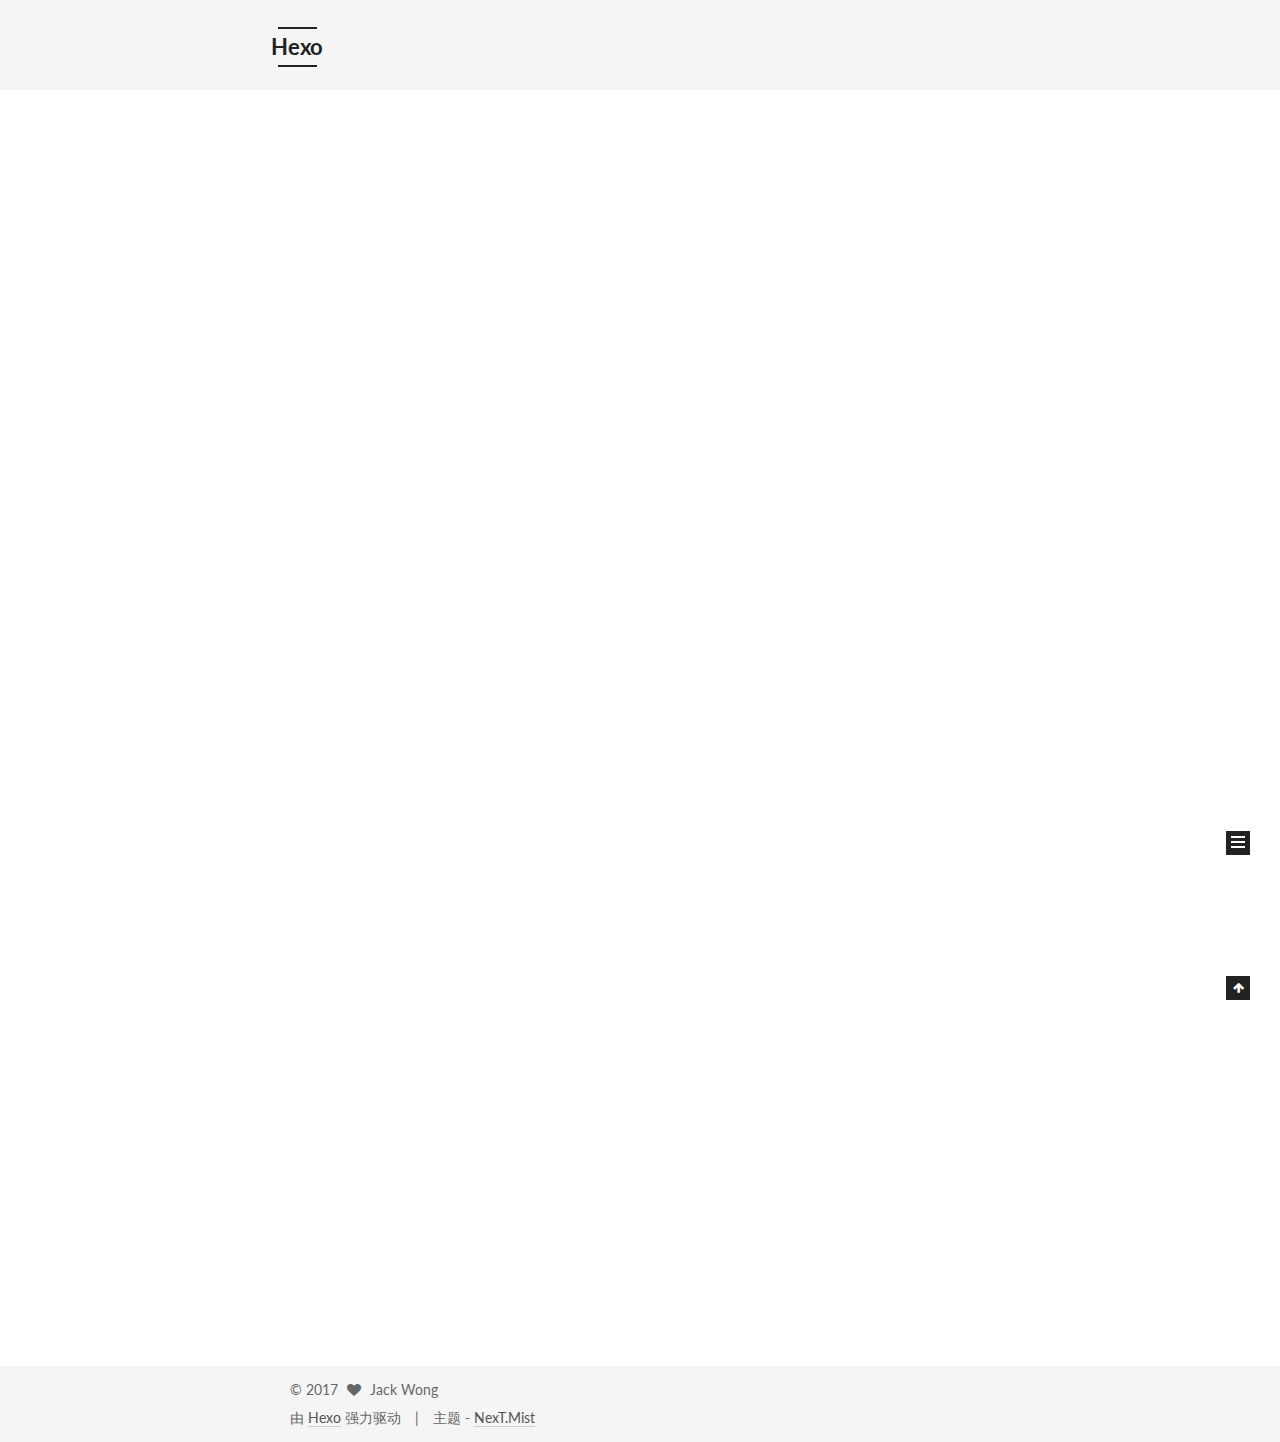
==== commit 0a79c3cb: "Site updated: 2017-07-09 14:31:54" ====
--- a/index.html
+++ b/index.html
@@ -208,6 +208,16 @@
         </li>
       
         
+        <li class="menu-item menu-item-categories">
+          <a href="/categories/" rel="section">
+            
+              <i class="menu-item-icon fa fa-fw fa-th"></i> <br />
+            
+            分类
+          </a>
+        </li>
+      
+        
         <li class="menu-item menu-item-archives">
           <a href="/archives/" rel="section">
             
@@ -229,9 +239,43 @@
       
 
       
+        <li class="menu-item menu-item-search">
+          
+            <a href="javascript:;" class="popup-trigger">
+          
+            
+              <i class="menu-item-icon fa fa-search fa-fw"></i> <br />
+            
+            搜索
+          </a>
+        </li>
+      
     </ul>
   
 
+  
+    <div class="site-search">
+      
+  <div class="popup search-popup local-search-popup">
+  <div class="local-search-header clearfix">
+    <span class="search-icon">
+      <i class="fa fa-search"></i>
+    </span>
+    <span class="popup-btn-close">
+      <i class="fa fa-times-circle"></i>
+    </span>
+    <div class="local-search-input-wrapper">
+      <input autocomplete="off"
+             placeholder="搜索..." spellcheck="false"
+             type="text" id="local-search-input">
+    </div>
+  </div>
+  <div id="local-search-result"></div>
+</div>
+
+
+
+    </div>
   
 </nav>
 
@@ -301,9 +345,31 @@
 
           
             
-          
-
-          
+              <span class="post-comments-count">
+                <span class="post-meta-divider">|</span>
+                <span class="post-meta-item-icon">
+                  <i class="fa fa-comment-o"></i>
+                </span>
+                <a href="/2017/06/29/article-title/#comments" itemprop="discussionUrl">
+                  <span class="post-comments-count disqus-comment-count"
+                        data-disqus-identifier="2017/06/29/article-title/" itemprop="commentCount"></span>
+                </a>
+              </span>
+            
+          
+
+          
+          
+             <span id="/2017/06/29/article-title/" class="leancloud_visitors" data-flag-title="article title">
+               <span class="post-meta-divider">|</span>
+               <span class="post-meta-item-icon">
+                 <i class="fa fa-eye"></i>
+               </span>
+               
+                 <span class="post-meta-item-text">阅读次数 </span>
+               
+                 <span class="leancloud-visitors-count"></span>
+             </span>
           
 
           
@@ -412,9 +478,31 @@
 
           
             
-          
-
-          
+              <span class="post-comments-count">
+                <span class="post-meta-divider">|</span>
+                <span class="post-meta-item-icon">
+                  <i class="fa fa-comment-o"></i>
+                </span>
+                <a href="/2017/06/29/hello-world/#comments" itemprop="discussionUrl">
+                  <span class="post-comments-count disqus-comment-count"
+                        data-disqus-identifier="2017/06/29/hello-world/" itemprop="commentCount"></span>
+                </a>
+              </span>
+            
+          
+
+          
+          
+             <span id="/2017/06/29/hello-world/" class="leancloud_visitors" data-flag-title="Hello World">
+               <span class="post-meta-divider">|</span>
+               <span class="post-meta-item-icon">
+                 <i class="fa fa-eye"></i>
+               </span>
+               
+                 <span class="post-meta-item-text">阅读次数 </span>
+               
+                 <span class="leancloud-visitors-count"></span>
+             </span>
           
 
           
@@ -682,6 +770,14 @@
 
   
 
+    
+      <script id="dsq-count-scr" src="https://.disqus.com/count.js" async></script>
+    
+
+    
+
+  
+
 
 
 
@@ -712,17 +808,463 @@
 
   
 
-
-
-
-
-  
-
-  
-
-  
-
-  
+  <script type="text/javascript">
+    // Popup Window;
+    var isfetched = false;
+    var isXml = true;
+    // Search DB path;
+    var search_path = "search.xml";
+    if (search_path.length === 0) {
+      search_path = "search.xml";
+    } else if (/json$/i.test(search_path)) {
+      isXml = false;
+    }
+    var path = "/" + search_path;
+    // monitor main search box;
+
+    var onPopupClose = function (e) {
+      $('.popup').hide();
+      $('#local-search-input').val('');
+      $('.search-result-list').remove();
+      $('#no-result').remove();
+      $(".local-search-pop-overlay").remove();
+      $('body').css('overflow', '');
+    }
+
+    function proceedsearch() {
+      $("body")
+        .append('<div class="search-popup-overlay local-search-pop-overlay"></div>')
+        .css('overflow', 'hidden');
+      $('.search-popup-overlay').click(onPopupClose);
+      $('.popup').toggle();
+      var $localSearchInput = $('#local-search-input');
+      $localSearchInput.attr("autocapitalize", "none");
+      $localSearchInput.attr("autocorrect", "off");
+      $localSearchInput.focus();
+    }
+
+    // search function;
+    var searchFunc = function(path, search_id, content_id) {
+      'use strict';
+
+      // start loading animation
+      $("body")
+        .append('<div class="search-popup-overlay local-search-pop-overlay">' +
+          '<div id="search-loading-icon">' +
+          '<i class="fa fa-spinner fa-pulse fa-5x fa-fw"></i>' +
+          '</div>' +
+          '</div>')
+        .css('overflow', 'hidden');
+      $("#search-loading-icon").css('margin', '20% auto 0 auto').css('text-align', 'center');
+
+      $.ajax({
+        url: path,
+        dataType: isXml ? "xml" : "json",
+        async: true,
+        success: function(res) {
+          // get the contents from search data
+          isfetched = true;
+          $('.popup').detach().appendTo('.header-inner');
+          var datas = isXml ? $("entry", res).map(function() {
+            return {
+              title: $("title", this).text(),
+              content: $("content",this).text(),
+              url: $("url" , this).text()
+            };
+          }).get() : res;
+          var input = document.getElementById(search_id);
+          var resultContent = document.getElementById(content_id);
+          var inputEventFunction = function() {
+            var searchText = input.value.trim().toLowerCase();
+            var keywords = searchText.split(/[\s\-]+/);
+            if (keywords.length > 1) {
+              keywords.push(searchText);
+            }
+            var resultItems = [];
+            if (searchText.length > 0) {
+              // perform local searching
+              datas.forEach(function(data) {
+                var isMatch = false;
+                var hitCount = 0;
+                var searchTextCount = 0;
+                var title = data.title.trim();
+                var titleInLowerCase = title.toLowerCase();
+                var content = data.content.trim().replace(/<[^>]+>/g,"");
+                var contentInLowerCase = content.toLowerCase();
+                var articleUrl = decodeURIComponent(data.url);
+                var indexOfTitle = [];
+                var indexOfContent = [];
+                // only match articles with not empty titles
+                if(title != '') {
+                  keywords.forEach(function(keyword) {
+                    function getIndexByWord(word, text, caseSensitive) {
+                      var wordLen = word.length;
+                      if (wordLen === 0) {
+                        return [];
+                      }
+                      var startPosition = 0, position = [], index = [];
+                      if (!caseSensitive) {
+                        text = text.toLowerCase();
+                        word = word.toLowerCase();
+                      }
+                      while ((position = text.indexOf(word, startPosition)) > -1) {
+                        index.push({position: position, word: word});
+                        startPosition = position + wordLen;
+                      }
+                      return index;
+                    }
+
+                    indexOfTitle = indexOfTitle.concat(getIndexByWord(keyword, titleInLowerCase, false));
+                    indexOfContent = indexOfContent.concat(getIndexByWord(keyword, contentInLowerCase, false));
+                  });
+                  if (indexOfTitle.length > 0 || indexOfContent.length > 0) {
+                    isMatch = true;
+                    hitCount = indexOfTitle.length + indexOfContent.length;
+                  }
+                }
+
+                // show search results
+
+                if (isMatch) {
+                  // sort index by position of keyword
+
+                  [indexOfTitle, indexOfContent].forEach(function (index) {
+                    index.sort(function (itemLeft, itemRight) {
+                      if (itemRight.position !== itemLeft.position) {
+                        return itemRight.position - itemLeft.position;
+                      } else {
+                        return itemLeft.word.length - itemRight.word.length;
+                      }
+                    });
+                  });
+
+                  // merge hits into slices
+
+                  function mergeIntoSlice(text, start, end, index) {
+                    var item = index[index.length - 1];
+                    var position = item.position;
+                    var word = item.word;
+                    var hits = [];
+                    var searchTextCountInSlice = 0;
+                    while (position + word.length <= end && index.length != 0) {
+                      if (word === searchText) {
+                        searchTextCountInSlice++;
+                      }
+                      hits.push({position: position, length: word.length});
+                      var wordEnd = position + word.length;
+
+                      // move to next position of hit
+
+                      index.pop();
+                      while (index.length != 0) {
+                        item = index[index.length - 1];
+                        position = item.position;
+                        word = item.word;
+                        if (wordEnd > position) {
+                          index.pop();
+                        } else {
+                          break;
+                        }
+                      }
+                    }
+                    searchTextCount += searchTextCountInSlice;
+                    return {
+                      hits: hits,
+                      start: start,
+                      end: end,
+                      searchTextCount: searchTextCountInSlice
+                    };
+                  }
+
+                  var slicesOfTitle = [];
+                  if (indexOfTitle.length != 0) {
+                    slicesOfTitle.push(mergeIntoSlice(title, 0, title.length, indexOfTitle));
+                  }
+
+                  var slicesOfContent = [];
+                  while (indexOfContent.length != 0) {
+                    var item = indexOfContent[indexOfContent.length - 1];
+                    var position = item.position;
+                    var word = item.word;
+                    // cut out 100 characters
+                    var start = position - 20;
+                    var end = position + 80;
+                    if(start < 0){
+                      start = 0;
+                    }
+                    if (end < position + word.length) {
+                      end = position + word.length;
+                    }
+                    if(end > content.length){
+                      end = content.length;
+                    }
+                    slicesOfContent.push(mergeIntoSlice(content, start, end, indexOfContent));
+                  }
+
+                  // sort slices in content by search text's count and hits' count
+
+                  slicesOfContent.sort(function (sliceLeft, sliceRight) {
+                    if (sliceLeft.searchTextCount !== sliceRight.searchTextCount) {
+                      return sliceRight.searchTextCount - sliceLeft.searchTextCount;
+                    } else if (sliceLeft.hits.length !== sliceRight.hits.length) {
+                      return sliceRight.hits.length - sliceLeft.hits.length;
+                    } else {
+                      return sliceLeft.start - sliceRight.start;
+                    }
+                  });
+
+                  // select top N slices in content
+
+                  var upperBound = parseInt('1');
+                  if (upperBound >= 0) {
+                    slicesOfContent = slicesOfContent.slice(0, upperBound);
+                  }
+
+                  // highlight title and content
+
+                  function highlightKeyword(text, slice) {
+                    var result = '';
+                    var prevEnd = slice.start;
+                    slice.hits.forEach(function (hit) {
+                      result += text.substring(prevEnd, hit.position);
+                      var end = hit.position + hit.length;
+                      result += '<b class="search-keyword">' + text.substring(hit.position, end) + '</b>';
+                      prevEnd = end;
+                    });
+                    result += text.substring(prevEnd, slice.end);
+                    return result;
+                  }
+
+                  var resultItem = '';
+
+                  if (slicesOfTitle.length != 0) {
+                    resultItem += "<li><a href='" + articleUrl + "' class='search-result-title'>" + highlightKeyword(title, slicesOfTitle[0]) + "</a>";
+                  } else {
+                    resultItem += "<li><a href='" + articleUrl + "' class='search-result-title'>" + title + "</a>";
+                  }
+
+                  slicesOfContent.forEach(function (slice) {
+                    resultItem += "<a href='" + articleUrl + "'>" +
+                      "<p class=\"search-result\">" + highlightKeyword(content, slice) +
+                      "...</p>" + "</a>";
+                  });
+
+                  resultItem += "</li>";
+                  resultItems.push({
+                    item: resultItem,
+                    searchTextCount: searchTextCount,
+                    hitCount: hitCount,
+                    id: resultItems.length
+                  });
+                }
+              })
+            };
+            if (keywords.length === 1 && keywords[0] === "") {
+              resultContent.innerHTML = '<div id="no-result"><i class="fa fa-search fa-5x" /></div>'
+            } else if (resultItems.length === 0) {
+              resultContent.innerHTML = '<div id="no-result"><i class="fa fa-frown-o fa-5x" /></div>'
+            } else {
+              resultItems.sort(function (resultLeft, resultRight) {
+                if (resultLeft.searchTextCount !== resultRight.searchTextCount) {
+                  return resultRight.searchTextCount - resultLeft.searchTextCount;
+                } else if (resultLeft.hitCount !== resultRight.hitCount) {
+                  return resultRight.hitCount - resultLeft.hitCount;
+                } else {
+                  return resultRight.id - resultLeft.id;
+                }
+              });
+              var searchResultList = '<ul class=\"search-result-list\">';
+              resultItems.forEach(function (result) {
+                searchResultList += result.item;
+              })
+              searchResultList += "</ul>";
+              resultContent.innerHTML = searchResultList;
+            }
+          }
+
+          if ('auto' === 'auto') {
+            input.addEventListener('input', inputEventFunction);
+          } else {
+            $('.search-icon').click(inputEventFunction);
+            input.addEventListener('keypress', function (event) {
+              if (event.keyCode === 13) {
+                inputEventFunction();
+              }
+            });
+          }
+
+          // remove loading animation
+          $(".local-search-pop-overlay").remove();
+          $('body').css('overflow', '');
+
+          proceedsearch();
+        }
+      });
+    }
+
+    // handle and trigger popup window;
+    $('.popup-trigger').click(function(e) {
+      e.stopPropagation();
+      if (isfetched === false) {
+        searchFunc(path, 'local-search-input', 'local-search-result');
+      } else {
+        proceedsearch();
+      };
+    });
+
+    $('.popup-btn-close').click(onPopupClose);
+    $('.popup').click(function(e){
+      e.stopPropagation();
+    });
+    $(document).on('keyup', function (event) {
+      var shouldDismissSearchPopup = event.which === 27 &&
+        $('.search-popup').is(':visible');
+      if (shouldDismissSearchPopup) {
+        onPopupClose();
+      }
+    });
+  </script>
+
+
+
+
+
+  
+
+  
+  <script src="https://cdn1.lncld.net/static/js/av-core-mini-0.6.1.js"></script>
+  <script>AV.initialize("7Wpy5zqvK4xnNPMXNYKsP8y5-gzGzoHsz", "lEliMiRJFs60Ethq2VcjqI2N");</script>
+  <script>
+    function showTime(Counter) {
+      var query = new AV.Query(Counter);
+      var entries = [];
+      var $visitors = $(".leancloud_visitors");
+
+      $visitors.each(function () {
+        entries.push( $(this).attr("id").trim() );
+      });
+
+      query.containedIn('url', entries);
+      query.find()
+        .done(function (results) {
+          var COUNT_CONTAINER_REF = '.leancloud-visitors-count';
+
+          if (results.length === 0) {
+            $visitors.find(COUNT_CONTAINER_REF).text(0);
+            return;
+          }
+
+          for (var i = 0; i < results.length; i++) {
+            var item = results[i];
+            var url = item.get('url');
+            var time = item.get('time');
+            var element = document.getElementById(url);
+
+            $(element).find(COUNT_CONTAINER_REF).text(time);
+          }
+          for(var i = 0; i < entries.length; i++) {
+            var url = entries[i];
+            var element = document.getElementById(url);
+            var countSpan = $(element).find(COUNT_CONTAINER_REF);
+            if( countSpan.text() == '') {
+              countSpan.text(0);
+            }
+          }
+        })
+        .fail(function (object, error) {
+          console.log("Error: " + error.code + " " + error.message);
+        });
+    }
+
+    function addCount(Counter) {
+      var $visitors = $(".leancloud_visitors");
+      var url = $visitors.attr('id').trim();
+      var title = $visitors.attr('data-flag-title').trim();
+      var query = new AV.Query(Counter);
+
+      query.equalTo("url", url);
+      query.find({
+        success: function(results) {
+          if (results.length > 0) {
+            var counter = results[0];
+            counter.fetchWhenSave(true);
+            counter.increment("time");
+            counter.save(null, {
+              success: function(counter) {
+                var $element = $(document.getElementById(url));
+                $element.find('.leancloud-visitors-count').text(counter.get('time'));
+              },
+              error: function(counter, error) {
+                console.log('Failed to save Visitor num, with error message: ' + error.message);
+              }
+            });
+          } else {
+            var newcounter = new Counter();
+            /* Set ACL */
+            var acl = new AV.ACL();
+            acl.setPublicReadAccess(true);
+            acl.setPublicWriteAccess(true);
+            newcounter.setACL(acl);
+            /* End Set ACL */
+            newcounter.set("title", title);
+            newcounter.set("url", url);
+            newcounter.set("time", 1);
+            newcounter.save(null, {
+              success: function(newcounter) {
+                var $element = $(document.getElementById(url));
+                $element.find('.leancloud-visitors-count').text(newcounter.get('time'));
+              },
+              error: function(newcounter, error) {
+                console.log('Failed to create');
+              }
+            });
+          }
+        },
+        error: function(error) {
+          console.log('Error:' + error.code + " " + error.message);
+        }
+      });
+    }
+
+    $(function() {
+      var Counter = AV.Object.extend("Counter");
+      if ($('.leancloud_visitors').length == 1) {
+        addCount(Counter);
+      } else if ($('.post-title-link').length > 1) {
+        showTime(Counter);
+      }
+    });
+  </script>
+
+
+
+  
+
+  
+
+  
+  
+    <script type="text/x-mathjax-config">
+      MathJax.Hub.Config({
+        tex2jax: {
+          inlineMath: [ ['$','$'], ["\\(","\\)"]  ],
+          processEscapes: true,
+          skipTags: ['script', 'noscript', 'style', 'textarea', 'pre', 'code']
+        }
+      });
+    </script>
+
+    <script type="text/x-mathjax-config">
+      MathJax.Hub.Queue(function() {
+        var all = MathJax.Hub.getAllJax(), i;
+        for (i=0; i < all.length; i += 1) {
+          all[i].SourceElement().parentNode.className += ' has-jax';
+        }
+      });
+    </script>
+    <script type="text/javascript" src="//cdn.bootcss.com/mathjax/2.7.1/latest.js?config=TeX-AMS-MML_HTMLorMML"></script>
+  
+
 
   
 
--- a/css/main.css
+++ b/css/main.css
@@ -226,51 +226,51 @@
   margin: 20px 0 15px;
 }
 h1 {
+  font-size: 24px;
+}
+@media (max-width: 767px) {
+  h1 {
+    font-size: 20px;
+  }
+}
+h2 {
   font-size: 22px;
 }
 @media (max-width: 767px) {
-  h1 {
+  h2 {
     font-size: 18px;
   }
 }
-h2 {
+h3 {
   font-size: 20px;
 }
 @media (max-width: 767px) {
-  h2 {
+  h3 {
     font-size: 16px;
   }
 }
-h3 {
+h4 {
   font-size: 18px;
 }
 @media (max-width: 767px) {
-  h3 {
+  h4 {
     font-size: 14px;
   }
 }
-h4 {
+h5 {
   font-size: 16px;
 }
 @media (max-width: 767px) {
-  h4 {
+  h5 {
     font-size: 12px;
   }
 }
-h5 {
+h6 {
   font-size: 14px;
 }
 @media (max-width: 767px) {
-  h5 {
+  h6 {
     font-size: 10px;
-  }
-}
-h6 {
-  font-size: 12px;
-}
-@media (max-width: 767px) {
-  h6 {
-    font-size: 8px;
   }
 }
 p {
@@ -970,7 +970,7 @@
 }
 .site-meta {
   margin: 0;
-  text-align: center;
+  text-align: left;
 }
 @media (max-width: 767px) {
   .site-meta {
@@ -981,12 +981,12 @@
   position: relative;
   display: inline-block;
   padding: 0 40px;
-  color: #fff;
+  color: #222;
   background: #222;
   border-bottom: none;
 }
 .brand:hover {
-  color: #fff;
+  color: #222;
 }
 .logo {
   display: inline-block;
@@ -1206,7 +1206,7 @@
 .posts-collapse {
   position: relative;
   z-index: 1010;
-  margin-left: 55px;
+  margin-left: 0;
 }
 .posts-collapse::after {
   content: " ";
@@ -1415,9 +1415,9 @@
   margin-top: 50px;
 }
 .post-button .btn {
-  color: #fff;
+  color: #555;
   font-size: 14px;
-  background: #222;
+  background: transparent;
   border-radius: 0;
   line-height: 2;
   margin: 0 4px 8px 4px;
@@ -1677,7 +1677,7 @@
   width: 4px;
   height: 4px;
   border-radius: 50%;
-  background: #b96c2d;
+  background: #e5ece4;
 }
 .links-of-blogroll {
   font-size: 13px;
@@ -2452,78 +2452,319 @@
 .page-post-detail .comments {
   overflow: hidden;
 }
-@media (max-width: 767px) {
-  .header-inner,
-  .container .main-inner,
+h1,
+h2,
+h3,
+h4,
+h5,
+h6 {
+  margin: 20px 0 10px;
+}
+p {
+  margin: 0 0 25px 0;
+}
+a {
+  border-bottom-color: #ccc;
+}
+hr {
+  margin: 20px 0;
+  height: 2px;
+}
+.main-inner {
+  margin-top: 80px;
+}
+.header {
+  background: #f5f5f5;
+}
+.header-inner {
+  padding: 25px 0 20px;
+}
+.header-inner:before,
+.header-inner:after {
+  content: " ";
+  display: table;
+}
+.header-inner:after {
+  clear: both;
+}
+@media (max-width: 767px) {
+  .header-inner {
+    width: auto;
+    margin-bottom: 50px;
+    padding: 10px;
+  }
+}
+.site-meta {
+  float: left;
+  margin-left: -20px;
+  line-height: normal;
+}
+@media (max-width: 767px) {
+  .site-meta {
+    margin-left: 10px;
+  }
+}
+.site-meta .brand {
+  padding: 2px 1px;
+  background: none;
+}
+@media (max-width: 767px) {
+  .site-meta .brand {
+    display: block;
+  }
+}
+.site-meta .logo {
+  display: none;
+}
+.site-meta .site-title {
+  font-size: 22px;
+  font-weight: bolder;
+}
+@media (max-width: 767px) {
+  .site-meta .site-title {
+    line-height: 34px;
+  }
+}
+.logo-line-before,
+.logo-line-after {
+  display: block;
+  overflow: hidden;
+  margin: 0 auto;
+  width: 75%;
+}
+@media (max-width: 767px) {
+  .logo-line-before,
+  .logo-line-after {
+    display: none;
+  }
+}
+.logo-line-before i,
+.logo-line-after i {
+  position: relative;
+  display: block;
+  height: 2px;
+  background: #222;
+}
+@media (max-width: 767px) {
+  .logo-line-before i,
+  .logo-line-after i {
+    height: 3px;
+  }
+}
+.use-motion .logo-line-before i {
+  left: -100%;
+}
+.use-motion .logo-line-after i {
+  right: -100%;
+}
+.site-subtitle {
+  display: none;
+}
+.site-nav-toggle {
+  position: static;
+  float: right;
+}
+.menu {
+  float: right;
+  margin: 8px 0 0 0;
+}
+@media (max-width: 767px) {
+  .menu {
+    margin: 20px 0 0 0;
+    padding: 0;
+  }
+}
+.menu br {
+  display: none;
+}
+.menu .menu-item {
+  margin: 0;
+}
+@media (max-width: 767px) {
+  .menu .menu-item {
+    display: block;
+  }
+}
+.menu .menu-item a {
+  padding: 0 10px;
+  background: none;
+  border: none;
+  border-radius: 2px;
+  transition-property: background;
+}
+@media (max-width: 767px) {
+  .menu .menu-item a {
+    text-align: left;
+  }
+}
+.menu .menu-item a:hover {
+  background: #e1e1e1;
+}
+.menu a::before {
+  display: none;
+}
+@media (max-width: 767px) {
+  .menu a::before {
+    display: block;
+  }
+}
+@media (max-width: 767px) {
+  .menu {
+    float: none;
+  }
+}
+.site-search form {
+  display: none;
+}
+.posts-expand {
+  padding-top: 0;
+}
+.posts-expand .post-title,
+.posts-expand .post-meta {
+  text-align: left;
+}
+@media (max-width: 767px) {
+  .posts-expand .post-title,
+  .posts-expand .post-meta {
+    text-align: center;
+  }
+}
+.posts-expand .post-eof {
+  display: none;
+}
+.posts-expand .post {
+  margin-top: 120px;
+}
+.posts-expand .post:first-child {
+  margin-top: 0;
+}
+.posts-expand .post-meta {
+  margin-top: 5px;
+  margin-bottom: 20px;
+}
+.posts-expand .post-title {
+  position: relative;
+  font-size: 26px;
+  font-weight: 400;
+}
+@media (max-width: 767px) {
+  .posts-expand .post-title {
+    font-size: 20px;
+  }
+}
+@media (min-width: 1600px) {
+  .posts-expand .post-title {
+    font-size: 26px;
+  }
+}
+.posts-expand .post-title:hover:before {
+  background: #222;
+}
+.posts-expand .post-body img {
+  margin: 0;
+}
+.posts-expand .post-tags {
+  text-align: left;
+}
+.posts-expand .post-tags a {
+  padding: 1px 5px;
+  background: #f5f5f5;
+  border-bottom: none;
+}
+.posts-expand .post-tags a:hover {
+  background: #ccc;
+}
+.posts-expand .post-nav {
+  margin-top: 40px;
+}
+.post-button {
+  margin-top: 20px;
+  text-align: left;
+}
+.post-button a {
+  margin: 0 8px 8px 0 !important;
+  padding: 0;
+  font-size: 14px;
+  color: #666;
+  background: none;
+  border: none;
+  border-bottom: 2px solid #666;
+  transition-property: border;
+}
+@media (max-width: 767px) {
+  .post-button a {
+    font-size: 12px;
+  }
+}
+@media (min-width: 1600px) {
+  .post-button a {
+    font-size: 16px;
+  }
+}
+.post-button a:hover {
+  border-bottom-color: #222;
+}
+.links-of-blogroll-inline .links-of-blogroll-item {
+  display: inline-block;
+}
+.btn {
+  padding: 0 10px;
+  border-width: 2px;
+  border-radius: 0;
+}
+.headband {
+  display: none;
+}
+.site-search {
+  position: relative;
+  float: right;
+  margin-top: 5px;
+  padding-top: 3px;
+}
+@media (max-width: 767px) {
+  .site-search {
+    float: none;
+    padding: 0 10px;
+  }
+}
+@media (max-width: 767px) {
+  .container .main-inner {
+    width: auto;
+  }
+}
+.page-post-detail .post-title,
+.page-post-detail .post-meta {
+  text-align: center;
+}
+.page-post-detail .post-title:before {
+  display: none;
+}
+.page-post-detail .post-meta {
+  margin-bottom: 60px;
+}
+.pagination {
+  margin: 120px 0 0;
+  text-align: left;
+}
+@media (max-width: 767px) {
+  .pagination {
+    margin: 80px 10px 0;
+    text-align: center;
+  }
+}
+.footer {
+  margin-top: 80px;
+  padding: 10px 0;
+  background: #f5f5f5;
+  color: #666;
+}
+.footer-inner {
+  margin: 0 auto;
+  text-align: left;
+}
+@media (max-width: 767px) {
   .footer-inner {
     width: auto;
-  }
-}
-embed {
-  display: block;
-  margin: 0px auto 25px auto;
-}
-.custom-logo .site-meta-headline {
-  text-align: center;
-}
-.custom-logo .brand {
-  background: none;
-}
-.custom-logo .site-title {
-  margin: 10px auto 0;
-  font-size: 24px;
-  color: #222;
-}
-.custom-logo .site-title a {
-  border: none;
-}
-.custom-logo-image {
-  margin: 0 auto;
-  padding: 5px;
-  max-width: 150px;
-  background: #fff;
-}
-@media (max-width: 767px) {
-  .site-nav {
-    position: absolute;
-    left: 0;
-    top: 52px;
-    margin: 0;
-    width: 100%;
-    padding: 0;
-    background: #fff;
-    border-bottom: 1px solid #ddd;
-    z-index: 1;
-  }
-}
-@media (max-width: 767px) {
-  .menu {
-    text-align: left;
-  }
-}
-@media (max-width: 767px) {
-  .menu .menu-item {
-    display: block;
-    margin: 0 10px;
-    vertical-align: top;
-  }
-}
-@media (max-width: 767px) {
-  .menu .menu-item br {
-    display: none;
-  }
-}
-@media (max-width: 767px) {
-  .menu .menu-item a {
-    padding: 5px 10px;
-  }
-}
-.menu .menu-item .fa {
-  margin-right: 0;
-}
-.site-search form {
-  display: none;
-}
-.links-of-blogroll-inline .links-of-blogroll-item {
-  display: inline-block;
-}
+    text-align: center;
+  }
+}
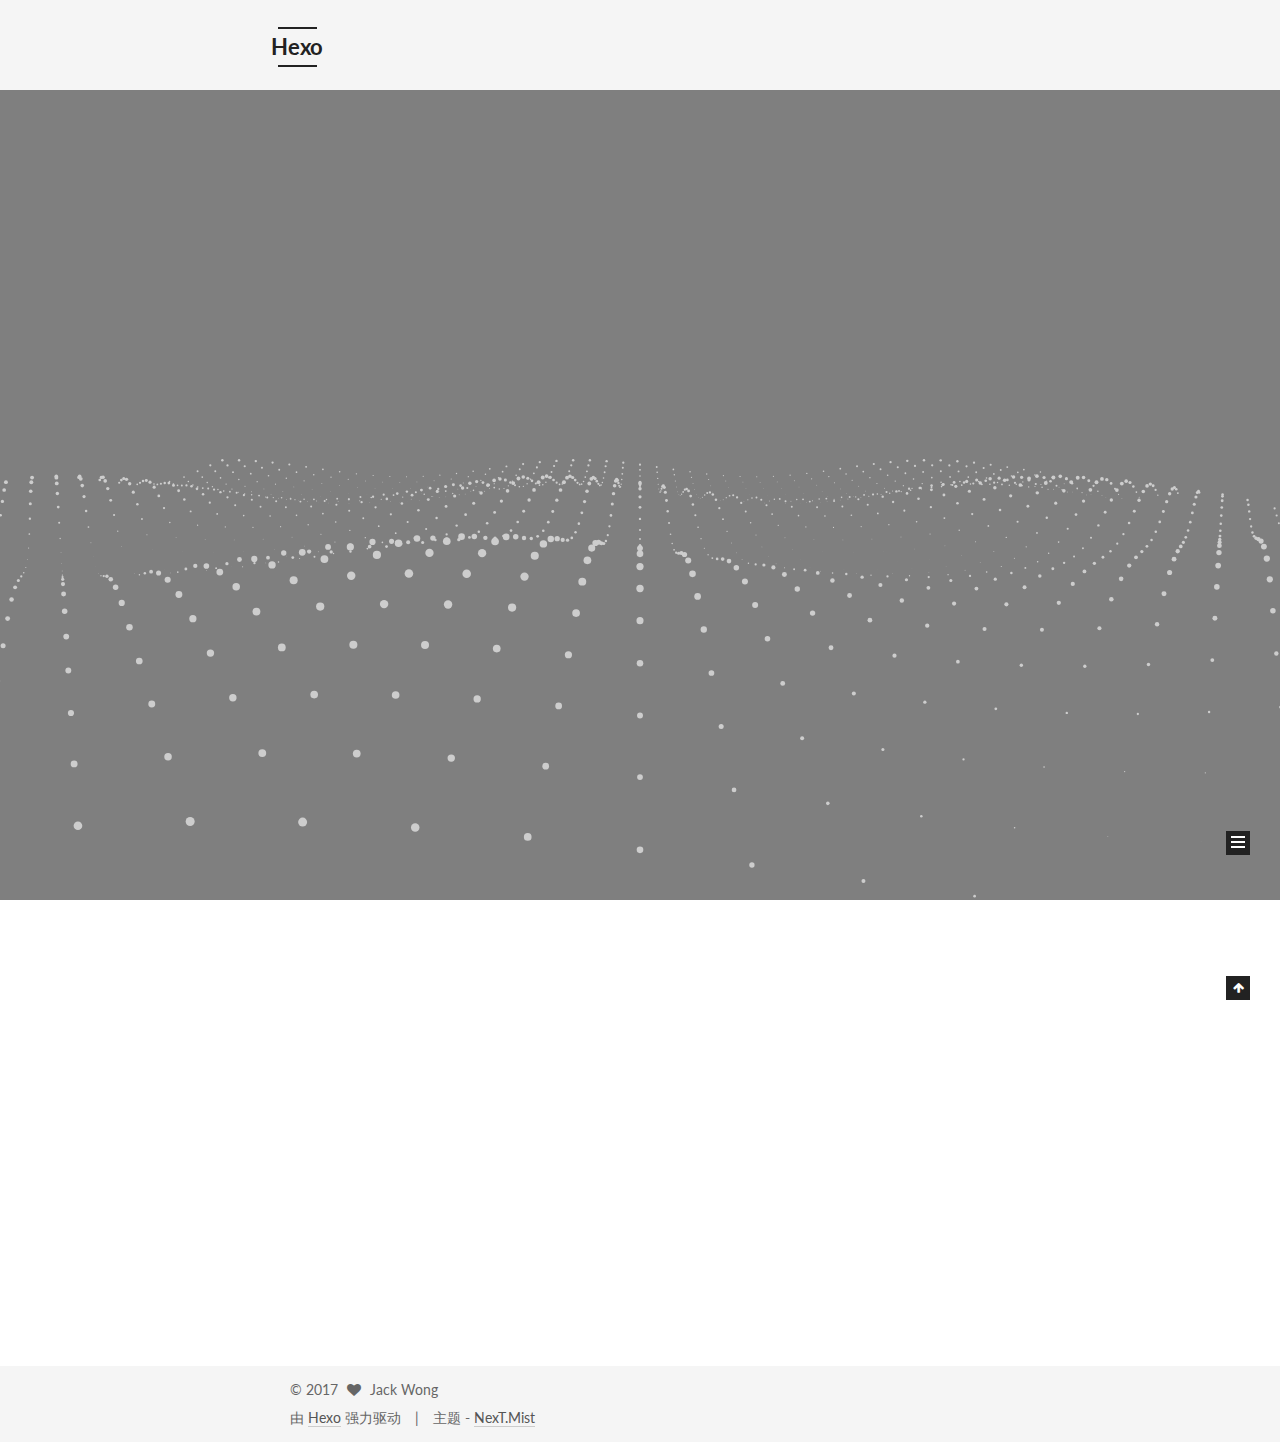
==== commit 54ad2623: "Site updated: 2017-07-09 14:42:10" ====
--- a/index.html
+++ b/index.html
@@ -209,7 +209,7 @@
       
         
         <li class="menu-item menu-item-categories">
-          <a href="/categories/" rel="section">
+          <a href="/categories" rel="section">
             
               <i class="menu-item-icon fa fa-fw fa-th"></i> <br />
             
@@ -713,6 +713,9 @@
 
 
 
+  
+  
+
 
 
 
@@ -738,6 +741,12 @@
 
   
   <script type="text/javascript" src="/lib/fancybox/source/jquery.fancybox.pack.js?v=2.1.5"></script>
+
+  
+  <script type="text/javascript" src="/lib/three/three.min.js"></script>
+
+  
+  <script type="text/javascript" src="/lib/three/three-waves.min.js"></script>
 
 
   
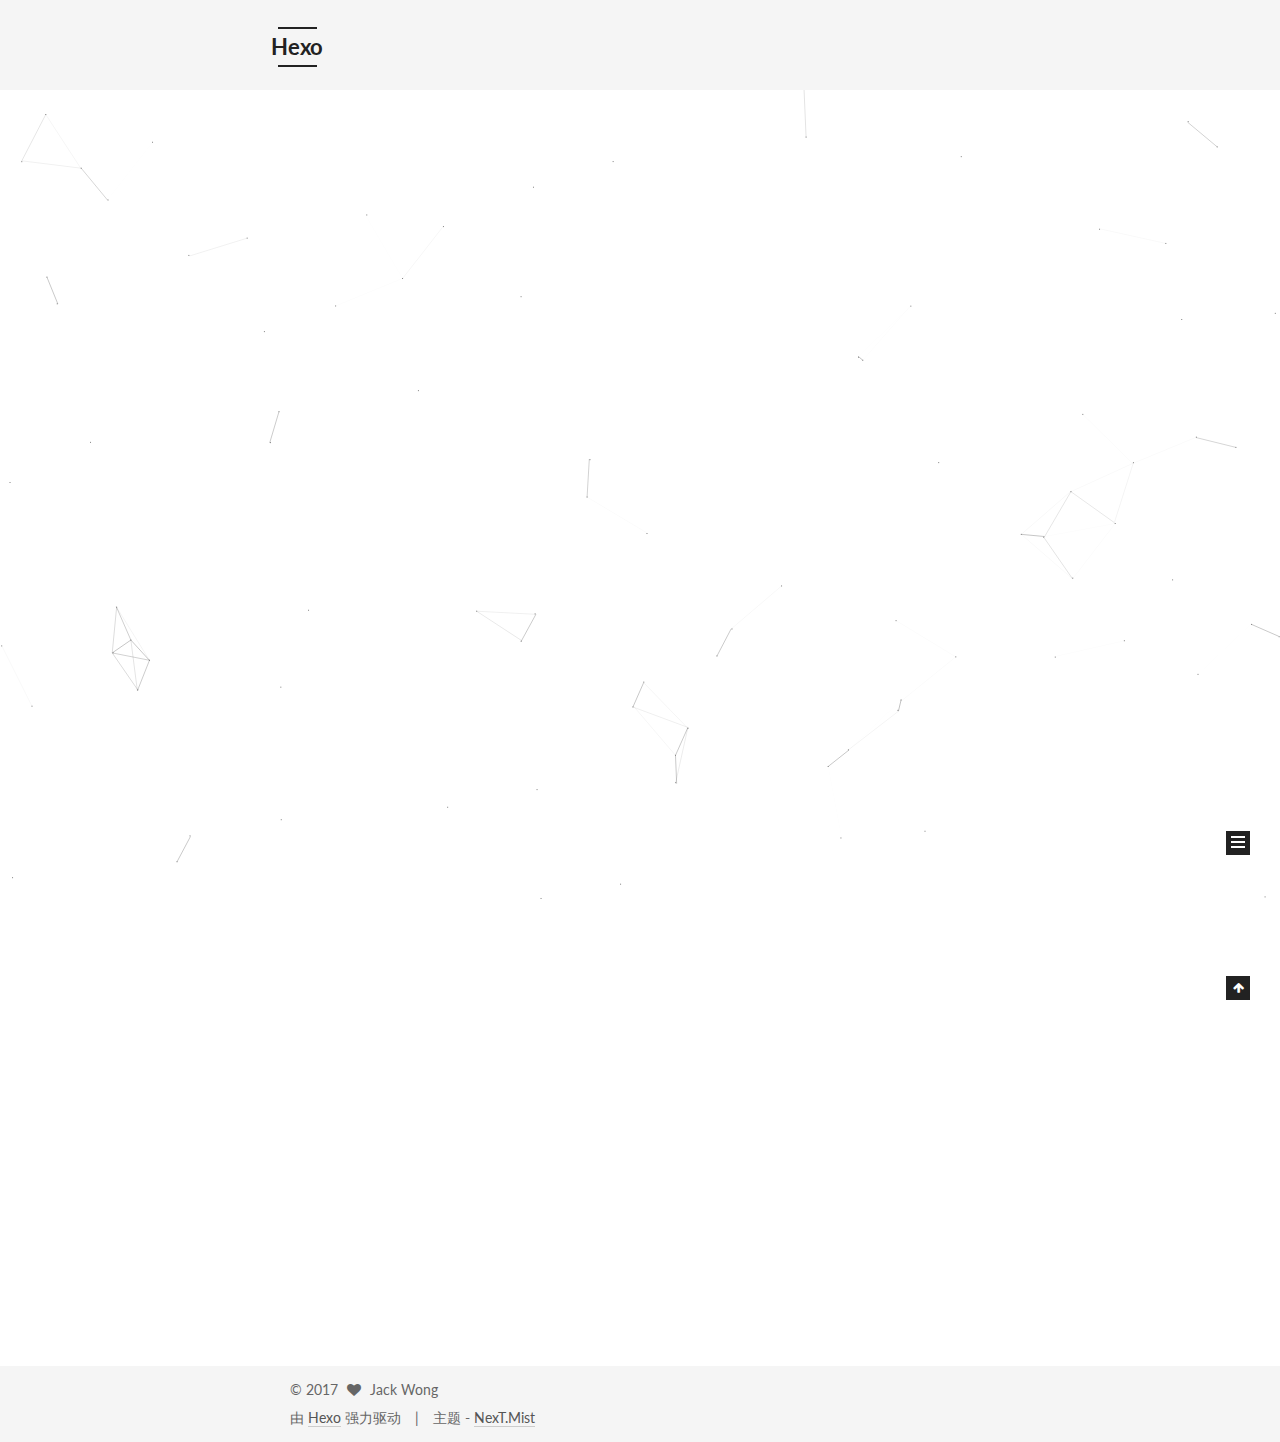
==== commit c0356497: "Site updated: 2017-07-09 14:43:36" ====
--- a/index.html
+++ b/index.html
@@ -711,10 +711,9 @@
   
 
 
-
-
-  
-  
+  
+
+
 
 
 
@@ -743,10 +742,7 @@
   <script type="text/javascript" src="/lib/fancybox/source/jquery.fancybox.pack.js?v=2.1.5"></script>
 
   
-  <script type="text/javascript" src="/lib/three/three.min.js"></script>
-
-  
-  <script type="text/javascript" src="/lib/three/three-waves.min.js"></script>
+  <script type="text/javascript" src="/lib/canvas-nest/canvas-nest.min.js"></script>
 
 
   
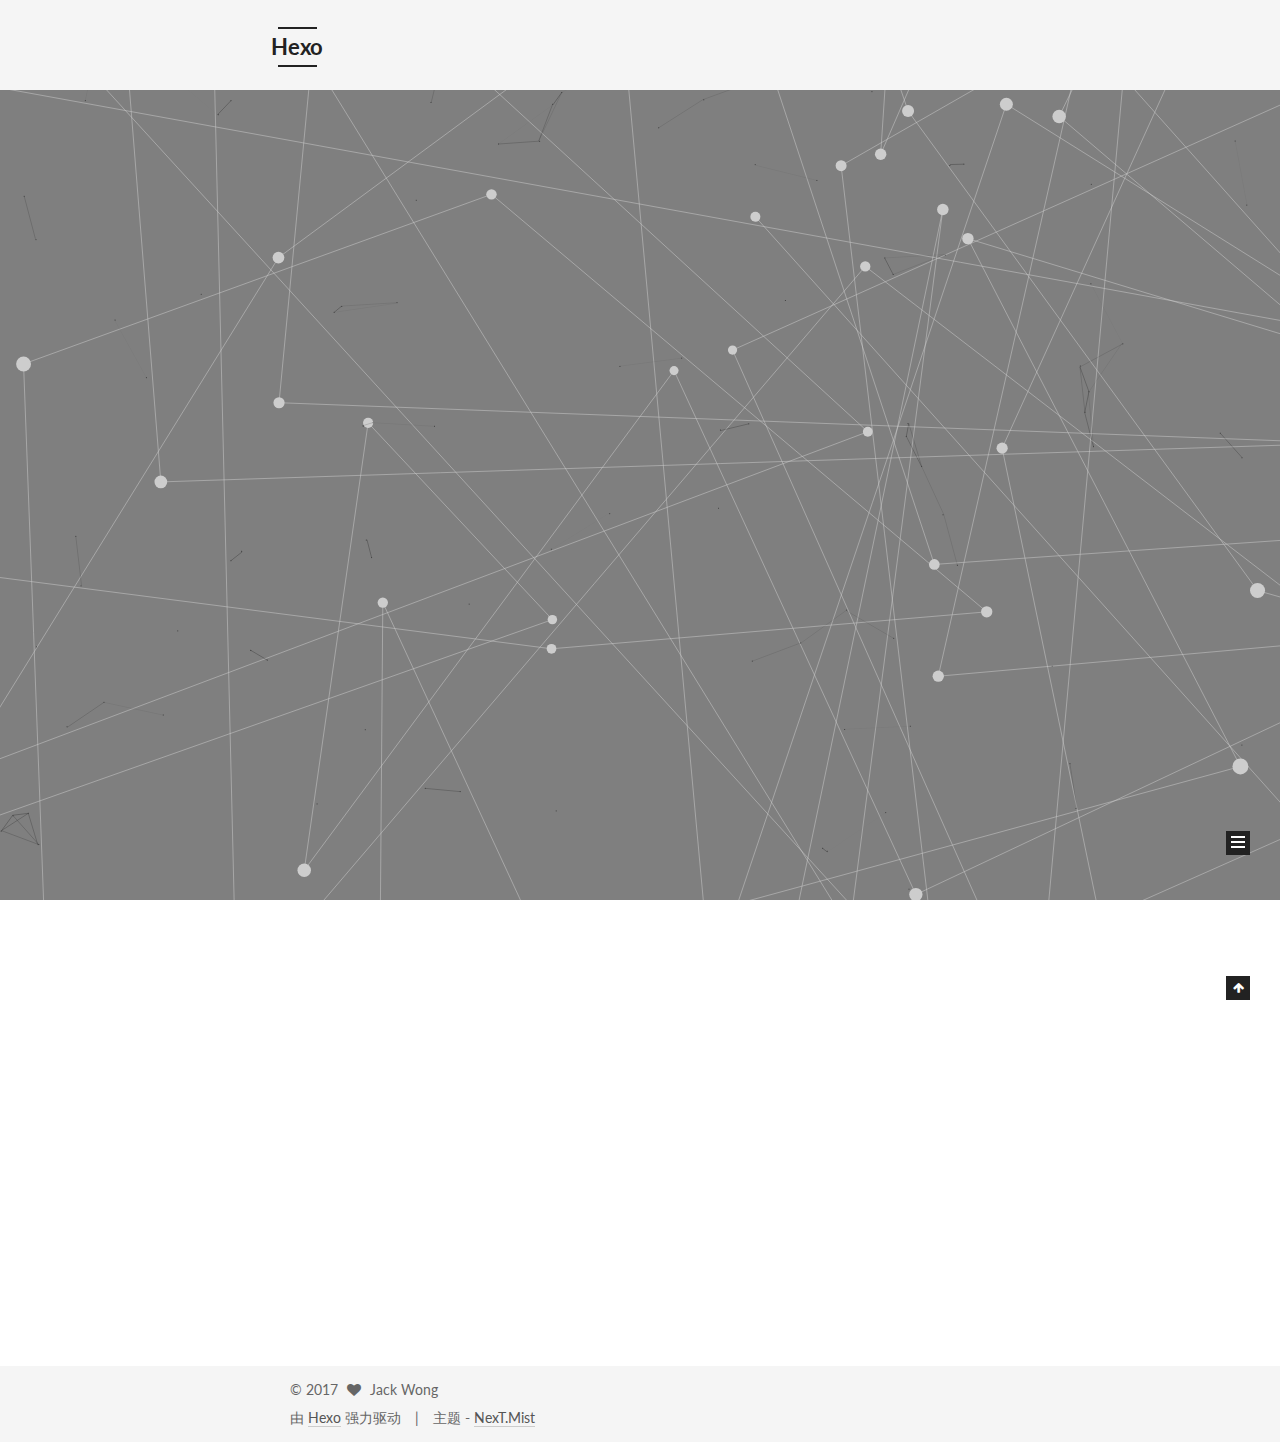
==== commit b9db38dd: "Site updated: 2017-07-09 14:45:00" ====
--- a/index.html
+++ b/index.html
@@ -717,6 +717,9 @@
 
 
 
+  
+  
+
 
 
 
@@ -743,6 +746,12 @@
 
   
   <script type="text/javascript" src="/lib/canvas-nest/canvas-nest.min.js"></script>
+
+  
+  <script type="text/javascript" src="/lib/three/three.min.js"></script>
+
+  
+  <script type="text/javascript" src="/lib/three/canvas_lines.min.js"></script>
 
 
   
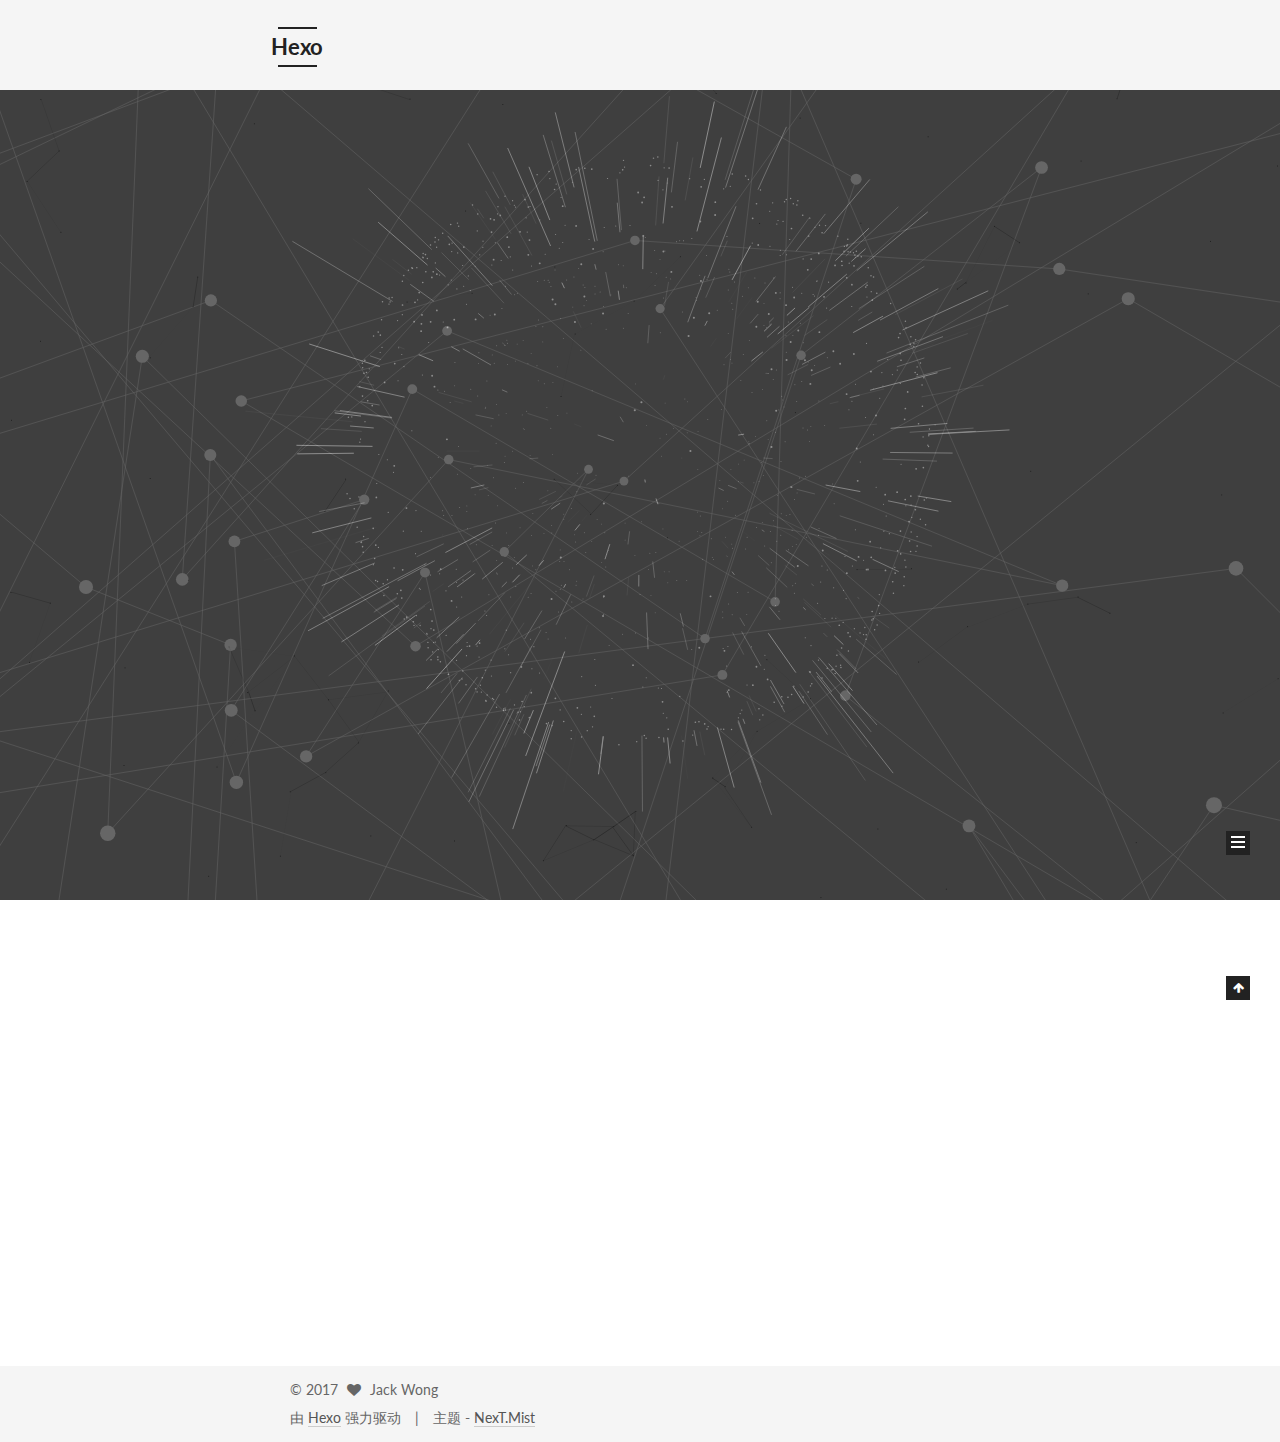
==== commit e29136f9: "Site updated: 2017-07-09 14:46:09" ====
--- a/index.html
+++ b/index.html
@@ -722,6 +722,9 @@
 
 
 
+  
+  
+
 
 
 
@@ -752,6 +755,9 @@
 
   
   <script type="text/javascript" src="/lib/three/canvas_lines.min.js"></script>
+
+  
+  <script type="text/javascript" src="/lib/three/canvas_sphere.min.js"></script>
 
 
   
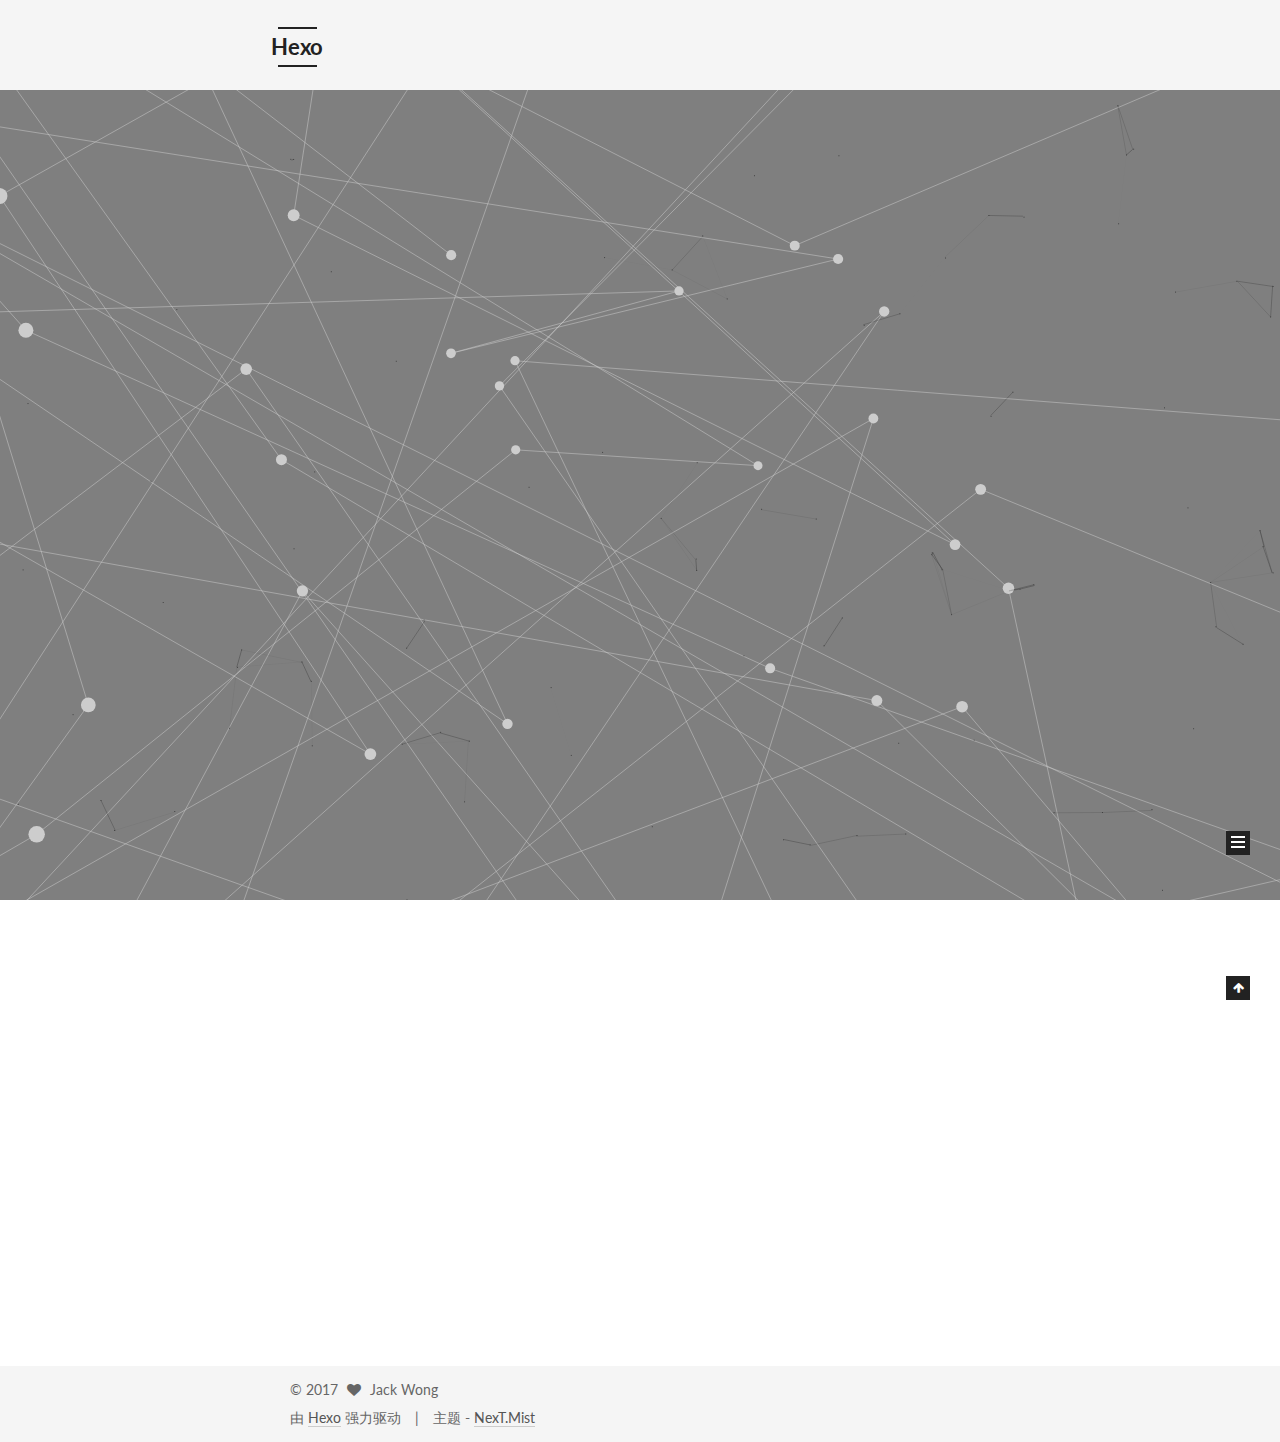
==== commit 22d7e2ca: "Site updated: 2017-07-09 14:48:18" ====
--- a/index.html
+++ b/index.html
@@ -722,9 +722,6 @@
 
 
 
-  
-  
-
 
 
 
@@ -755,9 +752,6 @@
 
   
   <script type="text/javascript" src="/lib/three/canvas_lines.min.js"></script>
-
-  
-  <script type="text/javascript" src="/lib/three/canvas_sphere.min.js"></script>
 
 
   
